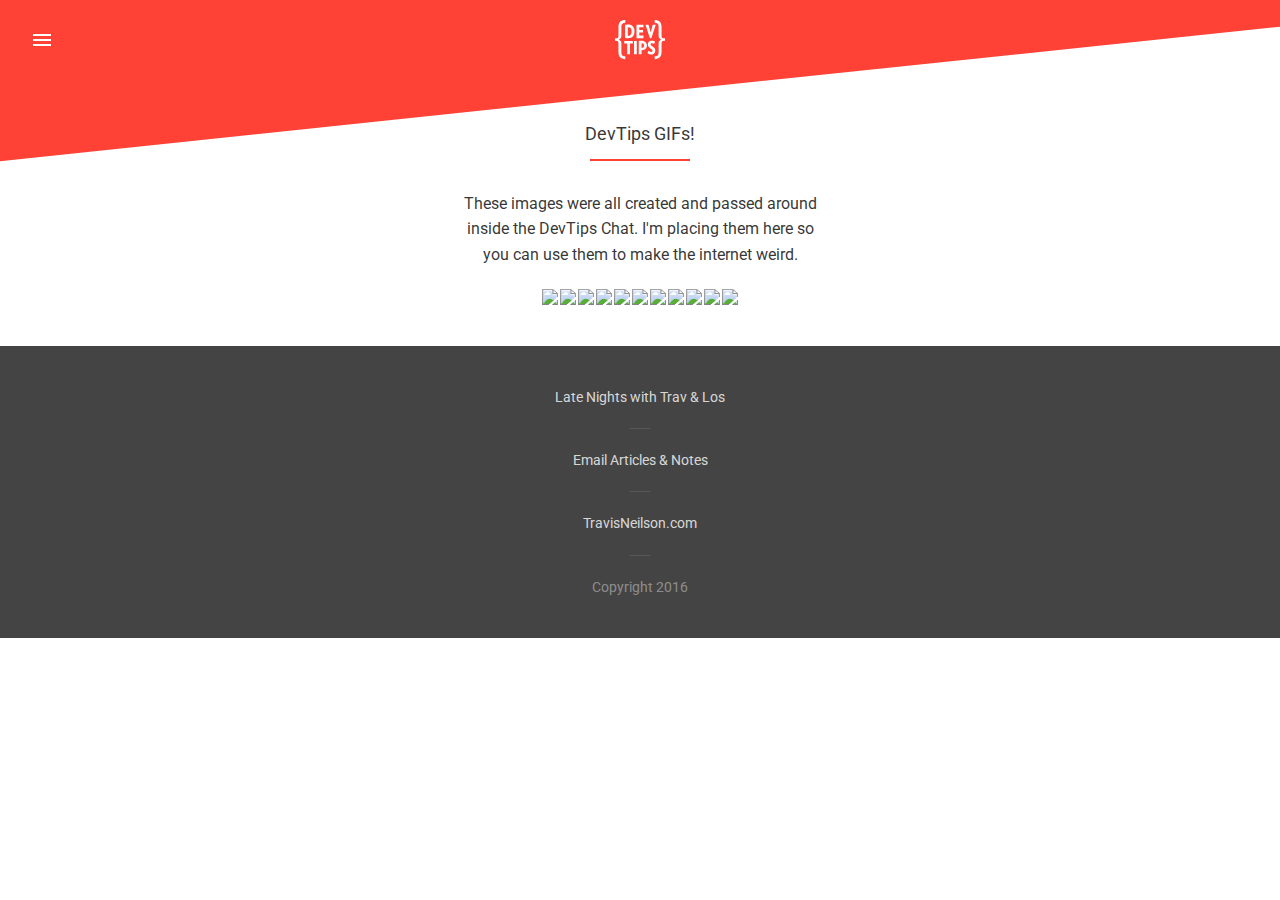
==== gifs/index.html @ 69f0190c "relativisation + compilation" ====
<!DOCTYPE html><html lang="en" class="page-gifs"><head><title>DevTips Show</title><meta charset="utf-8"><meta name="viewport" content="width=device-width, initial-scale=1"><link rel="shortcut icon" href="../assets/img/favicons/favicon.ico"><link rel="stylesheet" href="../assets/css/main.css"></head><body><div class="top-rect"></div><header><svg class="devtips-logo-svg" width="50px" height="40px" viewBox="0 0 50 40" version="1.1" xmlns="http://www.w3.org/2000/svg" xmlns:xlink="http://www.w3.org/1999/xlink">
  <g id="Page-1" stroke="none" stroke-width="1" fill="none" fill-rule="evenodd">
      <path d="M16.567667,11.3620203 C16.567667,10.0424134 16.2988952,9.01032984 15.7613517,8.26501947 C15.2235581,7.51995912 14.4602463,7.14717892 13.4706661,7.14717892 C13.3359052,7.14717892 13.2201458,7.15017916 13.1223879,7.15642967 C13.02463,7.16268018 12.9086206,7.17193093 12.7743597,7.1839319 L12.7743597,15.7051221 C12.9086206,15.7296241 13.0276302,15.7448753 13.1316387,15.7508758 C13.2353971,15.7571263 13.3791587,15.7598766 13.5621735,15.7598766 C14.0629641,15.7598766 14.4997495,15.6563682 14.8725297,15.4483513 C15.2450598,15.2408345 15.5565851,14.9445605 15.8071054,14.5597793 C16.0573756,14.1749982 16.246891,13.7139608 16.3751514,13.1761673 C16.5034118,12.6386237 16.567667,12.0340748 16.567667,11.3620203 L16.567667,11.3620203 Z M19.481403,11.3435188 C19.481403,12.3943539 19.3466421,13.3474311 19.0781203,14.2025004 C18.8093486,15.0578197 18.4028156,15.7873788 17.8595216,16.3921778 C17.3159776,16.9969768 16.6346724,17.4612644 15.8163561,17.7850406 C14.9975398,18.1088168 14.0387121,18.2705799 12.9391231,18.2705799 C12.3895786,18.2705799 11.8947885,18.2523284 11.4547528,18.2155755 C11.0149672,18.1788225 10.5264276,18.1303186 9.9888841,18.0690636 L9.9888841,4.81999042 C10.4896747,4.75873546 10.962963,4.70998151 11.4089991,4.67322853 C11.8550353,4.63647555 12.3465751,4.61822408 12.8843686,4.61822408 C13.9837077,4.61822408 14.9457856,4.77423671 15.7706024,5.08576195 C16.5951692,5.39703716 17.2822249,5.84332331 17.8320194,6.42337029 C18.3818139,7.0036673 18.7940973,7.70922445 19.0688696,8.54004174 C19.3438919,9.37085904 19.481403,10.3054347 19.481403,11.3435188 Z M21.5097173,18.160546 L21.5097173,4.72795796 L28.4732813,4.72795796 L28.4732813,7.29366579 L24.2951929,7.29366579 L24.2951929,10.0608899 L27.9967427,10.0608899 L27.9967427,12.5163388 L24.2951929,12.5163388 L24.2951929,15.5950882 L28.4732813,15.5950882 L28.4732813,18.160546 L21.5097173,18.160546 Z M36.3275675,18.2704299 L34.9167033,18.2704299 L30.518597,4.7098315 L33.5238404,4.7098315 L35.6495126,12.5897198 L37.7751848,4.7098315 L40.7439253,4.7098315 L36.3275675,18.2704299 Z M14.9548613,23.481427 L14.9548613,34.3300557 L12.1696357,34.3300557 L12.1696357,23.481427 L9.25589973,23.481427 L9.25589973,20.8974677 L17.8503459,20.8974677 L17.8503459,23.481427 L14.9548613,23.481427 Z M18.9862129,34.3302808 L21.7714385,34.3302808 L21.7714385,20.8976927 L18.9862129,20.8976927 L18.9862129,34.3302808 Z M31.8653311,25.4605123 C31.8653311,26.0835628 31.7673232,26.679111 31.5720573,27.247407 C31.3765415,27.8154531 31.0832677,28.3132434 30.6924861,28.740778 C30.3014544,29.1685627 29.8156651,29.5105904 29.2356181,29.7668611 C28.6553211,30.0233819 27.9805164,30.1518923 27.2107041,30.1518923 L26.8624259,30.1518923 C26.7646679,30.1518923 26.6609095,30.1458918 26.5511506,30.1336408 L26.5511506,34.3299807 L23.765425,34.3299807 L23.765425,20.9891501 C24.2297126,20.9281452 24.7000007,20.8791412 25.1767893,20.8428883 C25.6530779,20.8058853 26.147868,20.7878838 26.6609095,20.7878838 C27.5407308,20.7878838 28.3070429,20.9066434 28.9608458,21.1451628 C29.6141487,21.3834321 30.1546925,21.7132088 30.5824772,22.1347429 C31.0100118,22.556027 31.3307878,23.0510671 31.5445551,23.6188631 C31.7583224,24.1871592 31.8653311,24.8012089 31.8653311,25.4605123 Z M29.061604,25.5155168 C29.061604,24.8194604 28.8965906,24.2876673 28.5668139,23.9211376 C28.2370372,23.5546079 27.7787501,23.3715931 27.1924526,23.3715931 C27.0824437,23.3715931 26.9816855,23.3745933 26.8899281,23.3805938 C26.7984207,23.3870944 26.6851615,23.3960951 26.5511506,23.4080961 L26.5511506,27.6964434 C26.6609095,27.7084444 26.7554172,27.7179452 26.8349236,27.7236956 C26.9144301,27.7299461 27.0029372,27.7329464 27.1006952,27.7329464 C27.7114946,27.7329464 28.1910335,27.5466813 28.5393117,27.1741511 C28.8873399,26.8016209 29.061604,26.2488262 29.061604,25.5155168 Z M40.3042146,30.6099294 C40.3042146,31.135472 40.221958,31.6335123 40.0566946,32.1035504 C39.8919312,32.5738385 39.641411,32.9896222 39.3056338,33.3496513 C38.9693565,33.7101805 38.5510726,33.9974538 38.0502821,34.2109711 C37.5492415,34.4247384 36.9689445,34.5319971 36.3093911,34.5319971 C35.6860906,34.5319971 35.0292874,34.4214881 34.3392315,34.2017203 C33.6491756,33.9817025 33.0291254,33.6826783 32.4793308,33.3038976 L33.3038976,30.7749428 C33.7556842,31.1169705 34.2322228,31.395243 34.7332634,31.6087603 C35.234054,31.8227776 35.7348445,31.9292863 36.2361351,31.9292863 C36.6756707,31.9292863 36.9934465,31.8227776 37.1889623,31.6087603 C37.3842281,31.395243 37.4822361,31.123221 37.4822361,30.7931942 C37.4822361,30.6224304 37.4547338,30.4576671 37.3997294,30.2984042 C37.3447249,30.1398913 37.2439668,29.9688775 37.0972049,29.7853626 C36.950693,29.6023478 36.7459264,29.3975812 36.4834052,29.1715629 C36.2206339,28.9457946 35.8816064,28.6860236 35.4663228,28.3927498 C34.5377476,27.7451974 33.8659431,27.1071457 33.4506595,26.4778447 C33.0351258,25.8485437 32.827609,25.1612381 32.827609,24.4164277 C32.827609,23.9393891 32.9161162,23.4788518 33.0933806,23.0325656 C33.2701449,22.5867795 33.5299159,22.1894973 33.8721936,21.8414692 C34.2139713,21.4931909 34.6325052,21.2156685 35.1272953,21.0076516 C35.6220854,20.8003848 36.1871312,20.6963764 36.8224326,20.6963764 C37.469735,20.6963764 38.0562826,20.7786331 38.5818251,20.9433964 C39.1066176,21.1084098 39.5896568,21.3316779 40.0294424,21.6124506 L39.2048756,24.123154 C38.8258449,23.8541322 38.444064,23.6371146 38.0592828,23.4723513 C37.6745016,23.3073379 37.2927207,23.2248312 36.91419,23.2248312 C36.4864054,23.2248312 36.1656294,23.3255894 35.9518621,23.5271057 C35.7380948,23.7291221 35.6313361,23.9826426 35.6313361,24.2876673 C35.6313361,24.4709321 35.6648389,24.6391958 35.7320943,24.7917081 C35.7990997,24.9447205 35.9091086,25.0972329 36.061871,25.2499952 C36.2143834,25.4030076 36.4128994,25.5737715 36.6574193,25.7630368 C36.901689,25.9523021 37.2072138,26.1815707 37.5737435,26.4500925 C38.086785,26.8166221 38.5175699,27.1651504 38.8658481,27.4946771 C39.2138763,27.8244538 39.4948991,28.1547305 39.7086664,28.4842572 C39.9224337,28.8140339 40.0751961,29.1533114 40.1669535,29.5013396 C40.2584609,29.8496178 40.3042146,30.2191478 40.3042146,30.6099294 Z M49.0649243,20.8554643 C48.061843,20.8554643 47.3910387,21.0792324 47.0525113,21.5265186 C46.7132338,21.9738049 46.5444701,22.6311081 46.5444701,23.4979283 L46.5444701,32.1166264 C46.5444701,36.8052562 44.2537846,39.1499461 39.6736636,39.1499461 L39.6736636,36.3447189 C40.9475167,36.3447189 41.9230958,36.0461947 42.6009007,35.4503965 C43.2779555,34.8538482 43.617233,33.7837615 43.617233,32.2386363 L43.617233,24.1892343 C43.617233,23.5386816 43.6509857,22.9838867 43.7189912,22.5223493 C43.7862467,22.061812 43.9222577,21.6552791 44.1255242,21.3027505 C44.3287906,20.950722 44.6133137,20.6459473 44.9790933,20.3879264 C45.345123,20.1311556 45.8126608,19.8663842 46.3817069,19.5953622 C45.8126608,19.3245903 45.345123,19.0535683 44.9790933,18.7820463 C44.6133137,18.5115244 44.3287906,18.2067497 44.1255242,17.8674723 C43.9222577,17.5286948 43.7862467,17.1294125 43.7189912,16.6681251 C43.6509857,16.2075878 43.617233,15.6517928 43.617233,15.0012401 L43.617233,6.9110848 C43.617233,5.36620966 43.2779555,4.30287353 42.6009007,3.71957629 C41.9230958,3.13727912 40.9475167,2.84575551 39.6736636,2.84575551 L39.6736636,2.50020252e-05 C44.2537846,2.50020252e-05 46.5444701,2.35771597 46.5444701,7.07359796 L46.5444701,15.6517928 C46.5444701,16.5461152 46.7132338,17.2106691 47.0525113,17.6439542 C47.3910387,18.0777393 48.061843,18.2942568 49.0649243,18.2942568 L50,18.2942568 L50,20.8554643 L49.0649243,20.8554643 Z M10.3260864,39.1499211 C5.74546538,39.1499211 3.4555299,36.8052312 3.4555299,32.1166014 L3.4555299,23.4981534 C3.4555299,22.6308331 3.28601617,21.9735299 2.94748875,21.5264936 C2.60821127,21.0789574 1.93740693,20.8554393 0.934825721,20.8554393 L0,20.8554393 L0,18.2944819 L0.934825721,18.2944819 C1.93740693,18.2944819 2.60821127,18.0777143 2.94748875,17.6439292 C3.28601617,17.2106441 3.4555299,16.5460902 3.4555299,15.6517678 L3.4555299,7.07382298 C3.4555299,2.35769097 5.74546538,0 10.3260864,0 L10.3260864,2.8457305 C9.05173319,2.8457305 8.07615417,3.13725412 7.39909933,3.7198013 C6.72129442,4.30284853 6.38251698,5.36618466 6.38251698,6.9110598 L6.38251698,15.0014651 C6.38251698,15.6517678 6.34826421,16.2075628 6.28100876,16.6681001 C6.21300325,17.1293875 6.0777423,17.5289198 5.87447583,17.8674473 C5.67120937,18.2067247 5.38668632,18.5114994 5.02065667,18.7820213 C4.65487705,19.0535433 4.18733917,19.3248153 3.61804306,19.5953372 C4.18733917,19.8666092 4.65487705,20.1308806 5.02065667,20.3881514 C5.38668632,20.6459223 5.67120937,20.950697 5.87447583,21.3027255 C6.0777423,21.6552541 6.21300325,22.061787 6.28100876,22.5223243 C6.34826421,22.9836117 6.38251698,23.5389067 6.38251698,24.1892093 L6.38251698,32.2386113 C6.38251698,33.7837365 6.72129442,34.8538232 7.39909933,35.4503715 C8.07615417,36.0461697 9.05173319,36.3446939 10.3260864,36.3446939 L10.3260864,39.1499211 Z" id="Combined-Shape" fill="#000000"></path>
  </g>
</svg>
<svg class="menu-svg" fill="#000000" height="24" viewBox="0 0 24 24" width="24" xmlns="http://www.w3.org/2000/svg">
    <path d="M0 0h24v24H0z" fill="none"/>
    <path d="M3 18h18v-2H3v2zm0-5h18v-2H3v2zm0-7v2h18V6H3z"/>
</svg>
</header><section class="gif-hero"><div class="text-center"><div class="constrainer"><div class="section-head">DevTips GIFs!</div><hr style="border-top-color: #FF4136;" class="section-title-rule"><p class="lead">These images were all created and passed around inside the DevTips Chat. I'm placing them here so you can use them to make the internet weird.</p></div><div class="gif-cluster"><a href="blow.gif" target="_blank"><img src="blow.gif" class="gif"></a><a href="pinch.gif" target="_blank"><img src="pinch.gif" class="gif"></a><a href="suprise.gif" target="_blank"><img src="suprise.gif" class="gif"></a><a href="https://j.gifs.com/W6p2Vn.gif" target="_blank"><img src="https://j.gifs.com/W6p2Vn.gif" class="gif"></a><a href="magical.gif" target="_blank"><img src="magical.gif" class="gif"></a><a href="https://j.gifs.com/PNgRL2.gif" target="_blank"><img src="https://j.gifs.com/PNgRL2.gif" class="gif"></a><a href="sad.gif" target="_blank"><img src="sad.gif" class="gif"></a><a href="waiting.gif" target="_blank"><img src="waiting.gif" class="gif"></a><a href="https://j.gifs.com/yP7RER.gif" target="_blank"><img src="https://j.gifs.com/yP7RER.gif" class="gif"></a><a href="thelook.gif" target="_blank"><img src="thelook.gif" class="gif"></a><a href="bobbing.gif" target="_blank"><img src="bobbing.gif" class="gif"></a></div></div></section><footer class="white tint-reversed"><div class="constrainer"><ul class="link-list text-center"><li><a href="http://travandlos.com">Late Nights with Trav & Los</a></li><li><a href="http://travisneilson.com/notes">Email Articles & Notes</a></li><li><a href="http://travisneilson.com">TravisNeilson.com</a></li><li style="color: hsla(0,0%,100%,0.4)">Copyright 2016</li></ul></div></footer><div class="menu-overlay"><div class="menu-plate"><div class="menu-close"><svg fill="#000000" height="24" viewBox="0 0 24 24" width="24" xmlns="http://www.w3.org/2000/svg">
    <path d="M19 6.41L17.59 5 12 10.59 6.41 5 5 6.41 10.59 12 5 17.59 6.41 19 12 13.41 17.59 19 19 17.59 13.41 12z"/>
    <path d="M0 0h24v24H0z" fill="none"/>
</svg></div><ul class="menu"><li><a href="/"><svg fill="#000000" height="24" viewBox="0 0 24 24" width="24" xmlns="http://www.w3.org/2000/svg">
    <path d="M10 20v-6h4v6h5v-8h3L12 3 2 12h3v8z"/>
    <path d="M0 0h24v24H0z" fill="none"/>
</svg>Home</a></li><li><a href="/jquerycourse"><?xml version="1.0" encoding="UTF-8" standalone="no"?>
<svg width="30px" height="29px" viewBox="0 0 30 29" version="1.1" xmlns="http://www.w3.org/2000/svg" xmlns:xlink="http://www.w3.org/1999/xlink">
    <!-- Generator: Sketch 3.6.1 (26313) - http://www.bohemiancoding.com/sketch -->
    <title>jquery icon</title>
    <desc>Created with Sketch.</desc>
    <defs></defs>
    <g id="Page-1" stroke="none" stroke-width="1" fill="none" fill-rule="evenodd">
        <path d="M1.91175916,6.79566956 C-0.753545368,10.6265452 -0.421749329,15.6105208 1.6143131,19.680906 C1.66272027,19.7784942 1.71346179,19.8745156 1.76342625,19.9705433 C1.79544188,20.0314376 1.82549091,20.0938923 1.85867052,20.1540064 C1.87741559,20.1899009 1.89848221,20.2250471 1.91800432,20.2594002 C1.95273802,20.3241958 1.98826476,20.3858735 2.02417522,20.4491085 C2.08741344,20.5607475 2.15221216,20.6716063 2.21856817,20.7824715 C2.25526208,20.8433626 2.29156586,20.9042568 2.32943013,20.9651511 C2.40281474,21.0838155 2.47815316,21.2009195 2.55504888,21.3180202 C2.58706451,21.3679847 2.61828391,21.4179491 2.65107339,21.4663499 C2.75725068,21.6248324 2.86576551,21.7825314 2.97778504,21.9378866 C2.98056707,21.9418837 2.98362089,21.9464884 2.98713839,21.9503577 C3.00472588,21.9753319 3.02423201,21.9995419 3.04217765,22.0245257 C3.1389856,22.1580212 3.23891454,22.2899594 3.34001384,22.4203403 C3.37710746,22.4679608 3.41456882,22.5155845 3.45204297,22.5632051 C3.54221564,22.6764078 3.63394561,22.7888302 3.72723926,22.9012367 C3.76197296,22.9433955 3.79710957,22.9855479 3.83223979,23.0269265 C3.95754268,23.1744791 4.0851831,23.3212484 4.21555119,23.464887 C4.21794948,23.4671254 4.22102889,23.4703551 4.22334405,23.4726895 C4.22882175,23.478925 4.23349683,23.4828263 4.2381719,23.4890618 C4.3654254,23.6280254 4.49579989,23.7638648 4.62775085,23.8997138 C4.6687329,23.9418726 4.7105048,23.9840314 4.75266042,24.02541 C4.85493009,24.1284599 4.95876025,24.2299525 5.06376717,24.3306585 C5.10631291,24.3712536 5.14847173,24.4126322 5.19102067,24.4516669 C5.33115141,24.583605 5.47284904,24.7131993 5.61727753,24.8396789 C5.61967583,24.8419173 5.62155289,24.8436761 5.62391281,24.845147 C5.64849693,24.8670195 5.67387728,24.8873058 5.69808087,24.9083821 C5.82533437,25.0184606 5.95492861,25.1277588 6.0852935,25.2355094 C6.13837894,25.2784485 6.19225103,25.3206073 6.2457266,25.3635432 C6.35229082,25.4486378 6.4600254,25.5329555 6.56853703,25.6157094 C6.62592022,25.6594287 6.68330021,25.7031448 6.74107353,25.7468674 C6.86090831,25.835083 6.98152653,25.9217414 7.10331192,26.0068393 C7.14780827,26.0388549 7.19075053,26.0700743 7.23524689,26.1005198 C7.24771802,26.1091217 7.25906995,26.1176916 7.27154108,26.1262935 C7.38708771,26.2059233 7.5053588,26.2824289 7.62325895,26.3589409 C7.67400366,26.392517 7.72435825,26.4276376 7.77549628,26.4604271 C7.95661548,26.5751903 8.14048472,26.688393 8.32627259,26.7976912 C8.37662398,26.8265987 8.42776202,26.8546811 8.47850353,26.8835694 C8.61512637,26.9624189 8.75252945,27.0397079 8.89187356,27.1154365 C8.96721198,27.1560316 9.04450101,27.194286 9.12061968,27.2333206 C9.21898493,27.2848456 9.31657313,27.3371508 9.41650206,27.3871153 C9.43912597,27.3980835 9.4625653,27.4089877 9.48481188,27.419892 C9.52502009,27.4393981 9.56561522,27.4581464 9.60582022,27.4784455 C9.76078522,27.5526136 9.91692698,27.6252179 10.0746388,27.6954816 C10.1082149,27.710319 10.1406079,27.7251565 10.1737875,27.7399811 C10.3545166,27.8188275 10.5367933,27.894556 10.7206626,27.9671636 C10.764772,27.9851028 10.8092716,28.002297 10.8537711,28.0194656 C11.0239605,28.0850477 11.1965034,28.1498464 11.3698201,28.2107375 C11.3916862,28.21854 11.4127624,28.225575 11.4346188,28.2333455 C11.6247205,28.2997079 11.8167791,28.3613792 12.0099857,28.4214933 C12.0560457,28.4347638 12.1024959,28.4496013 12.148946,28.4628718 C12.3456829,28.5222056 12.5400919,28.5932463 12.7430515,28.6307205 C25.6330846,30.9814007 29.3773019,20.8845493 29.3773019,20.8845493 C26.2326582,24.9814757 20.6507079,26.0619873 15.361989,24.8590028 C15.1617411,24.813723 14.9673577,24.7512682 14.7717848,24.6934949 C14.7222072,24.6786574 14.6734163,24.663852 14.6246222,24.6489953 C14.4337436,24.590445 14.2444126,24.5287704 14.0562904,24.4639717 C14.0305103,24.4546343 14.0043721,24.445233 13.9782179,24.4358637 C13.8095891,24.3765299 13.6429044,24.3140751 13.4770064,24.2500598 C13.4301629,24.2313212 13.3833194,24.2133659 13.3364823,24.1946304 C13.1545797,24.1228063 12.9738602,24.047858 12.7954591,23.9697919 C12.7587652,23.9541551 12.7236349,23.9377731 12.6873312,23.922165 C12.5339235,23.8526848 12.3820794,23.7824244 12.2310157,23.7098168 C12.1872996,23.6887438 12.1435771,23.6684415 12.0990775,23.6465818 C11.9804419,23.588703 11.8630853,23.5269869 11.7460486,23.4668696 C11.6677043,23.4256189 11.5880809,23.3866067 11.5103762,23.3434374 C11.3674378,23.2670117 11.2270577,23.1873884 11.087317,23.1061661 C11.0399907,23.079625 10.9920248,23.0540432 10.9443787,23.0265428 C10.7585908,22.9171805 10.5750413,22.803981 10.3934105,22.6891827 C10.3432062,22.6572054 10.294281,22.6229897 10.2447163,22.5900532 C10.11297,22.5049937 9.9818632,22.4183353 9.85267507,22.3294385 C9.80982554,22.3003392 9.76857488,22.2693213 9.7263649,22.2405417 C9.60165359,22.1522845 9.47822137,22.0630679 9.35574847,21.9725723 C9.30010804,21.9313216 9.24542692,21.8897512 9.19138536,21.8485005 C9.07914518,21.7624817 8.96754454,21.6758233 8.85690323,21.5869266 C8.80693876,21.5471149 8.75697429,21.5072968 8.70779007,21.4674787 C8.56726601,21.3519385 8.42830243,21.2356116 8.29128627,21.1161765 C8.27685813,21.1037054 8.26122765,21.0912023 8.24561635,21.0779221 C8.09728664,20.9475477 7.95168459,20.8140458 7.80765581,20.6797733 C7.76588712,20.6399616 7.72528879,20.6009206 7.68430354,20.5611057 C7.57773932,20.4596163 7.47273879,20.3573466 7.36968248,20.252733 C7.32830711,20.2113544 7.28692854,20.1707593 7.24633341,20.1293807 C7.11517868,19.995105 6.98636149,19.8592592 6.86027196,19.7210951 C6.85403639,19.7140601 6.84740111,19.7078245 6.84116555,19.7007895 C6.70766369,19.5547973 6.57728921,19.4056874 6.44963599,19.2550265 C6.41490229,19.2136511 6.38132617,19.1738363 6.346973,19.1332411 C6.25172873,19.0184779 6.15726471,18.9021543 6.06514143,18.7850408 C6.03060599,18.7428308 5.99607055,18.6996615 5.96185488,18.6561724 C5.85089379,18.5122747 5.74249088,18.3686968 5.63632639,18.2228805 C2.70007854,14.2177289 1.6452447,8.69365738 3.99205573,4.15704366 L1.91175916,6.79566956 Z M10.081455,3.50239882 C8.15392974,6.27620219 8.25852735,9.98930557 9.76214923,12.9228993 C10.0143155,13.4147415 10.2977044,13.8917463 10.614663,14.3461112 C10.9035167,14.7598649 11.2236059,15.2525066 11.6069173,15.5850701 C11.7458841,15.7380876 11.8910928,15.8871976 12.0394097,16.0339668 C12.0768615,16.0722212 12.1151351,16.1089151 12.1533927,16.1463893 C12.297431,16.2861331 12.4438101,16.4235362 12.5952544,16.5570412 C12.60149,16.5617099 12.6069677,16.5679455 12.6132033,16.5726781 C12.6148021,16.574277 12.616401,16.5749165 12.6174786,16.5766753 C12.7849371,16.7234477 12.9578446,16.8647552 13.1335276,17.0036996 C13.1725783,17.0333425 13.2112068,17.0645971 13.2506315,17.0950426 C13.4266791,17.230105 13.6062506,17.3628202 13.7904716,17.4892902 C13.7959493,17.4932874 13.8006244,17.4970927 13.8061021,17.5009939 C13.8872956,17.5572035 13.9700495,17.6095119 14.0524102,17.6633776 C14.0918221,17.6891513 14.1293123,17.7164663 14.1691271,17.7406667 C14.3006752,17.8249811 14.4337773,17.9069548 14.5692266,17.9858043 C14.5883714,17.997508 14.6070813,18.0076768 14.6258264,18.018581 C14.7425434,18.0857173 14.8608144,18.1520765 14.9794948,18.216095 C15.0208702,18.2395023 15.0630258,18.2598143 15.1051847,18.2816739 C15.1871584,18.3246098 15.2691321,18.3683323 15.3526631,18.4097077 C15.3651342,18.4159432 15.3780434,18.4214114 15.3901148,18.4269114 C15.5599173,18.5104424 15.7312802,18.5908588 15.9061638,18.6673644 C15.9436156,18.6837688 15.9822825,18.6985742 16.0201436,18.7142047 C16.1598874,18.7735385 16.3011949,18.8313118 16.4432667,18.885961 C16.5033807,18.9086009 16.5642718,18.9304605 16.6243859,18.952317 C16.753203,18.9999375 16.8824072,19.04366 17.0127816,19.0873761 C17.0717221,19.1061148 17.1294986,19.1256305 17.1884391,19.143589 C17.3738497,19.2013591 17.5569131,19.2739635 17.7501517,19.3059727 C27.7024339,20.9547841 30,13.2923294 30,13.2923294 C27.9288329,16.2753599 23.9179254,17.6984759 19.6377692,16.5875859 C19.4476676,16.5376214 19.2603097,16.4829723 19.0741061,16.4244155 C19.0171162,16.4072438 18.9612935,16.3885211 18.9046938,16.3697728 C18.7723687,16.3268305 18.6408206,16.2815507 18.5104462,16.233927 C18.4507254,16.2120546 18.3910047,16.1902109 18.3324479,16.167571 C18.1895799,16.1129219 18.0482724,16.055932 17.9081417,15.9965982 C17.8698905,15.9801939 17.8312396,15.9653884 17.7937654,15.9481942 C17.6181112,15.8716854 17.4451813,15.7912754 17.2746146,15.7069578 C17.1867859,15.6640219 17.1005176,15.6187421 17.0142526,15.5742426 C16.9642881,15.5485009 16.9139335,15.5227176 16.8639659,15.4969535 C16.7531071,15.4368395 16.6430318,15.3743847 16.5345042,15.3111497 C16.5087625,15.2963122 16.4818089,15.2822422 16.4556547,15.2666469 C16.3209824,15.1877974 16.188264,15.1066071 16.0567064,15.0230729 C16.0161112,14.9972993 15.9770766,14.969204 15.9364783,14.9426597 C15.8498199,14.8864501 15.7631647,14.8294602 15.67807,14.7716869 C15.4946037,14.6452137 15.3162154,14.5124952 15.1401806,14.3782067 C15.0995854,14.3461879 15.0589903,14.3149717 15.0191754,14.2829625 C13.1456278,12.8036945 11.6606039,10.7824119 10.954546,8.49028202 C10.2145923,6.11309259 10.3741588,3.44459033 11.6561271,1.27909036 L10.081455,3.50239882 Z M17.2758653,1.17249416 C16.1395534,2.84474492 16.0279208,4.921508 16.8164161,6.76851448 C17.6478568,8.72884836 19.351733,10.2668266 21.3402389,10.9959081 C21.4222126,11.0263824 21.5041863,11.0536782 21.5873304,11.081783 C21.6236246,11.0927193 21.6595414,11.1052224 21.6962385,11.116117 C21.8133424,11.1528109 21.9296661,11.19575 22.0506744,11.2183899 C27.5459664,12.2801308 29.0364264,8.39850728 29.4332642,7.82720158 C28.1275688,9.70711265 25.9333532,10.1583438 23.2411878,9.50492044 C23.028539,9.45311728 22.7947853,9.37637186 22.589811,9.30378348 C22.326958,9.21009012 22.0679422,9.10328607 21.8162811,8.98241203 C21.3382211,8.75281531 20.8825452,8.47397361 20.4601256,8.15484057 C18.0509589,6.32702045 16.5544232,2.83990037 18.1264252,0 L17.2758653,1.17249416 Z" id="jquery-icon" fill="#0868AC"></path>
    </g>
</svg>jQuery Course</a></li><li><hr></li><li><a href="https://www.youtube.com/user/DevTipsForDesigners"><svg id="svg11927" xmlns="http://www.w3.org/2000/svg" viewBox="0 0 24 16.82"><defs><style>.youtube-svg{fill:#cc181e;}</style></defs><title>ic_youtube</title><path id="path11905" class="youtube-svg" d="M2.9,20.28c-2.29-.48-2.88-2.1-2.9-8,0-4.17.16-5.59,0.85-7C1.39,4.27,2,3.93,3.9,3.74s11.46-.2,15.29,0c5.35,0.34,4.74,2.84,4.8,7.8C24,16.67,23.91,17.79,23,19.1s-0.53,1.26-10.47,1.31c-5,0-9.23,0-9.68-.12h0Zm13-8.32c-2.24-1.49-4.64-3.07-5.85-3.81,0.05,2.08,0,5.88,0,7.75,1.78-1.1,4.48-2.94,5.81-3.93h0Z" transform="translate(0 -3.59)"/></svg>
YouTube Videos</a></li><li><a href="https://www.patreon.com/DevTips"><svg id="svg3168" xmlns="http://www.w3.org/2000/svg" viewBox="0 0 24 24"><defs><style>.patreon-svg{fill:#ff5900;}</style></defs><title>ic_patreon</title><path class="patreon-svg" d="M12,0A12,12,0,0,0,0,12V24H2.79V12a9.21,9.21,0,1,1,9.64,9.2A7.86,7.86,0,0,1,9,20.58v-4A5.51,5.51,0,1,0,6.47,12V24H12A12,12,0,0,0,12,0Zm0,21.21h0Z"/></svg>
Patreon Community</a></li></ul></div></div><script src="../assets/js/jquery-2.2.2.min.js"></script><script src="../assets/js/functions.js" type="text/javascript"></script></body></html>
---- assets/css/main.css ----
@import url(https://fonts.googleapis.com/css?family=Roboto:300,400,500,700,400italic);/*! normalize.css v4.0.0 | MIT License | github.com/necolas/normalize.css */html{font-family:sans-serif;-ms-text-size-adjust:100%;-webkit-text-size-adjust:100%}body{margin:0}article,aside,details,figcaption,figure,footer,header,main,menu,nav,section,summary{display:block}audio,canvas,progress,video{display:inline-block}audio:not([controls]){display:none;height:0}progress{vertical-align:baseline}template,[hidden]{display:none}a{background-color:transparent}a:active,a:hover{outline-width:0}abbr[title]{border-bottom:none;text-decoration:underline;text-decoration:underline dotted}b,strong{font-weight:inherit}b,strong{font-weight:bolder}dfn{font-style:italic}h1{font-size:2em;margin:0.67em 0}mark{background-color:#ff0;color:#000}small{font-size:80%}sub,sup{font-size:75%;line-height:0;position:relative;vertical-align:baseline}sub{bottom:-0.25em}sup{top:-0.5em}img{border-style:none}svg:not(:root){overflow:hidden}code,kbd,pre,samp{font-family:monospace, monospace;font-size:1em}figure{margin:1em 40px}hr{-webkit-box-sizing:content-box;-moz-box-sizing:content-box;box-sizing:content-box;height:0;overflow:visible}button,input,select,textarea{font:inherit}optgroup{font-weight:bold}button,input,select{overflow:visible}button,input,select,textarea{margin:0}button,select{text-transform:none}button,[type="button"],[type="reset"],[type="submit"]{cursor:pointer}[disabled]{cursor:default}button,html [type="button"],[type="reset"],[type="submit"]{-webkit-appearance:button}button::-moz-focus-inner,input::-moz-focus-inner{border:0;padding:0}button:-moz-focusring,input:-moz-focusring{outline:1px dotted ButtonText}fieldset{border:1px solid #c0c0c0;margin:0 2px;padding:0.35em 0.625em 0.75em}legend{-webkit-box-sizing:border-box;-moz-box-sizing:border-box;box-sizing:border-box;color:inherit;display:table;max-width:100%;padding:0;white-space:normal}textarea{overflow:auto}[type="checkbox"],[type="radio"]{-webkit-box-sizing:border-box;-moz-box-sizing:border-box;box-sizing:border-box;padding:0}[type="number"]::-webkit-inner-spin-button,[type="number"]::-webkit-outer-spin-button{height:auto}[type="search"]{-webkit-appearance:textfield}[type="search"]::-webkit-search-cancel-button,[type="search"]::-webkit-search-decoration{-webkit-appearance:none}body{background-color:#fff;font-size:14px;line-height:1.6;font-family:"Roboto",sans-serif;color:rgba(0,0,0,0.7);margin:0;padding:0;-webkit-font-smoothing:antialiased;-webkit-text-size-adjust:100%}a{color:inherit;text-decoration:none;outline:0;border-bottom:2px solid rgba(0,0,0,0.15)}a:hover,a:focus{color:inherit;border-bottom-color:rgba(0,0,0,0.3)}a.white,a.white-hard{border-bottom-color:rgba(255,255,255,0.3)}.gigantic,.huge,.large,.bigger,.big,h1,h2,h3,h4,h5,h6{color:#222;font-weight:bold;margin:0;margin-bottom:20px}.gigantic{font-size:110px;line-height:1.09;letter-spacing:-2px}.huge,h1{font-size:68px;line-height:1.05;letter-spacing:-1px}.large,h2{font-size:42px;line-height:1.14}.bigger,h3{font-size:26px;line-height:1.38}.big,h4{font-size:22px;line-height:1.38}.small,small{font-size:10px;line-height:1.2}p{margin:0 0 20px 0}em{font-style:italic}strong{font-weight:bold;color:rgba(0,0,0,0.9)}hr{border:solid #ddd;border-width:1px 0 0;clear:both;margin:10px 0 30px;height:0}hr.section-title-rule{border-top:2px solid #f5e830;width:100px;margin:10px auto 30px}.tint-reversed hr.section-title-rule{border-top-color:rgba(255,255,255,0.2)}.section-head{font-size:18px;color:rgba(0,0,0,0.8);text-align:center}.lead{font-size:16px;font-weight:400;color:rgba(0,0,0,0.8)}.bold{font-weight:600}.regular{font-size:14px;font-weight:400;color:rgba(0,0,0,0.8)}.muted{font-size:13px;font-style:italic}.muted-extra{font-size:12px;font-weight:400;color:rgba(0,0,0,0.5)}.blue{color:#0067af}.black{color:#000}.white{color:rgba(255,255,255,0.8)}.white-hard{color:#fff}.text-center{text-align:center}.button,button,input[type="submit"],input[type="reset"],input[type="button"]{display:inline-block;padding:5px 20px;color:#555;text-align:center;text-decoration:none;white-space:nowrap;background-color:transparent;border-radius:4px;border:1px solid #bbb;cursor:pointer;-webkit-box-sizing:border-box;-moz-box-sizing:border-box;box-sizing:border-box}.button:hover,.button:active,.button:focus,button:hover,button:active,button:focus,input[type="submit"]:hover,input[type="submit"]:active,input[type="submit"]:focus,input[type="reset"]:hover,input[type="reset"]:active,input[type="reset"]:focus,input[type="button"]:hover,input[type="button"]:active,input[type="button"]:focus{color:inherit;border-color:#888;outline:0}form{margin-bottom:20px}input[type="text"]{padding:5px 10px;border:1px solid rgba(0,0,0,0.5);border-radius:3px;width:100%;margin-bottom:10px;-webkit-box-sizing:border-box;-moz-box-sizing:border-box;box-sizing:border-box}input,textarea{font-size:16px;-webkit-appearance:none}input:focus,textarea:focus{outline:none}input.needsfilled{border-color:#ff851b !important;color:#ff851b !important}.flex-video{height:0;margin-bottom:0.88889rem;overflow:hidden;padding-bottom:56%;position:relative}.flex-video iframe,.flex-video object,.flex-video embed,.flex-video video{height:100%;position:absolute;top:0;width:100%;left:0}body{position:relative}.top-rect{width:100%;padding-top:400px;position:absolute;top:0;left:0;z-index:-1;background-color:#f9ec31;overflow:hidden}.top-rect:after{content:"";display:block;background:#fff;height:400px;width:8000px;position:absolute;z-index:1;bottom:-50%;left:50%;margin-left:-4000px;-webkit-transform:rotate(-6deg);-ms-transform:rotate(-6deg);transform:rotate(-6deg)}header{height:80px;position:relative}header .devtips-logo-svg{position:absolute;left:50%;top:50%;margin-left:-25px;margin-top:-20px}header .menu-svg{position:absolute;top:28px;left:30px;cursor:pointer}footer{padding:40px 0px;background:#444}section{padding:40px 0px}section.tint{background-color:#f5f5f5}section .constrainer{max-width:360px;margin:0 auto;padding:0 30px}.media-object{display:-webkit-box;display:-webkit-flex;display:-ms-flexbox;display:flex}.media-object .media{margin-right:20px;-webkit-flex-shrink:0;-ms-flex-negative:0;flex-shrink:0}.avatar{width:50px;height:50px;border-radius:50%}.link-list{list-style:none;padding:0;margin:0}.link-list li:after{content:"";display:block;height:1px;width:20px;background:rgba(0,0,0,0.1);margin:20px auto}.tint-reversed .link-list li:after{background:rgba(255,255,255,0.1)}.link-list li:last-child:after{display:none}.link-list li a{border:none}.video-cascade{text-align:left;border:none;display:block;position:relative;padding-bottom:50%;margin-bottom:30px;margin-top:30px}.video-cascade a{border:none}.video-cascade img{width:60%;position:absolute;-webkit-box-shadow:0px 2px 10px rgba(0,0,0,0.3);box-shadow:0px 2px 10px rgba(0,0,0,0.3)}.video-cascade img:nth-child(1){top:0px;left:0px}.video-cascade img:nth-child(2){top:50%;left:50%;-webkit-transform:translate(-50%, -50%);-ms-transform:translate(-50%, -50%);transform:translate(-50%, -50%)}.video-cascade img:nth-child(3){right:0px;bottom:0px}.patreon-community .section-title-rule{border-top-color:#e84500}.patreon-community .patreon-icons{display:-webkit-box;display:-webkit-flex;display:-ms-flexbox;display:flex;-webkit-justify-content:space-around;-ms-flex-pack:distribute;justify-content:space-around}.patreon-community .patreon-icons>div{margin:0 5px}.patreon-community .patreon-icons p{text-transform:uppercase;font-size:9px}.menu-overlay{position:fixed;background-color:transparent;top:0;left:0;right:0;bottom:0;pointer-events:none;-webkit-transition:all 350ms ease-in-out;transition:all 350ms ease-in-out}.menu-plate{position:absolute;top:0px;left:-400px;width:300px;height:100%;background:#fff;-webkit-box-shadow:3px 0px 30px rgba(0,0,0,0.4);box-shadow:3px 0px 30px rgba(0,0,0,0.4);-webkit-transition:all 350ms ease-in-out;transition:all 350ms ease-in-out}.menu-close{position:absolute;top:28px;left:30px;cursor:pointer}.menu{margin:0;list-style:none;margin-top:88px;padding-left:30px}.menu li{margin-bottom:30px}.menu svg{vertical-align:middle;margin-right:20px;fill:rgba(0,0,0,0.54);width:24px;height:24px}.menu a{border-bottom:none;text-transform:uppercase;font-weight:500;font-size:16px;display:inline-block;height:24px;line-height:24px}html.menu-open body{overflow:hidden;position:fixed;top:0;left:0;right:0;bottom:0}html.menu-open .menu-overlay{background-color:rgba(0,0,0,0.7);pointer-events:auto}html.menu-open .menu-plate{-webkit-transform:translate3d(400px, 0px, 0px);transform:translate3d(400px, 0px, 0px)}.popular-episodes{padding-top:0}.popular-episodes .arc-svg{margin-top:-1px}.popular-episodes .arc-svg path{fill:#fff}@media (min-width: 830px){.popular-episodes .constrainer{max-width:540px}}
.popular-list:after{visibility:hidden;display:block;font-size:0;content:" ";clear:both;height:0}.popular-list .video-unit{max-width:-webkit-calc(50% - 24px);max-width:calc(50% - 24px);float:left;margin-bottom:20px;border:none;border-radius:3px;padding:5px;background:#fff;-webkit-box-shadow:0px 0px 1px rgba(0,0,0,0.3);box-shadow:0px 0px 1px rgba(0,0,0,0.3);-webkit-transition:all ease-in-out 200ms;transition:all ease-in-out 200ms}.popular-list .video-unit:nth-child(odd){margin-right:20px}.popular-list .video-unit:hover{-webkit-box-shadow:0px 5px 30px rgba(0,0,0,0.3);box-shadow:0px 5px 30px rgba(0,0,0,0.3)}.popular-list .desc{display:-webkit-box;display:-webkit-flex;display:-ms-flexbox;display:flex;-webkit-box-orient:vertical;-webkit-box-direction:normal;-webkit-flex-direction:column;-ms-flex-direction:column;flex-direction:column;-webkit-box-pack:justify;-webkit-justify-content:space-between;-ms-flex-pack:justify;justify-content:space-between;height:75px}.popular-list .title{font-weight:500;line-height:1.3}.popular-list img{max-width:100%;display:block;margin-bottom:5px}@media (min-width: 830px){.popular-list .video-unit{max-width:-webkit-calc(37.1% - 46px);max-width:calc(37.1% - 46px);margin-right:20px}.popular-list .video-unit:nth-child(3n){margin-right:0}}@media(max-width: 370px){.popular-list .video-unit{max-width:220px;margin-right:auto !important;margin:0px auto 20px !important;-webkit-box-sizing:border-box;-moz-box-sizing:border-box;box-sizing:border-box;float:none;display:block}}.page-home .home-hero{padding:20px 20px 40px}.page-home .home-hero .mission{font-size:21px;font-weight:400;margin-bottom:20px;max-width:300px}.page-home .home-hero .section-title-rule{border-top-color:rgba(0,0,0,0.15);margin:0px 0px 30px;display:none}.page-home .home-hero .section-title-rule.bottom{display:block;margin:10px 0px 30px}.page-home .top-rect{padding-top:500px}@media (min-width: 830px){.page-home .home-hero .mission{font-size:28px;line-height:1.38}.page-home .home-hero .section-title-rule{display:block}.page-home .home-hero .flex-container{display:-webkit-box;display:-webkit-flex;display:-ms-flexbox;display:flex;max-width:830px;margin:0 auto}.page-home .home-hero .flex-about-content{max-width:300px;margin-right:30px;-webkit-flex-shrink:0;-ms-flex-negative:0;flex-shrink:0}.page-home .home-hero .flex-about-content .section-head{text-align:left}.page-home .home-hero .flex-about-content .section-title-rule{display:block}.page-home .home-hero .flex-about-content .section-title-rule.bottom{display:none}.page-home .home-hero .flex-video-right{width:100%}}.page-home .jquery-video-course{background-color:#0067af}.page-home .jquery-video-course .section-title-rule{border-top-color:rgba(255,255,255,0.3)}.page-home .jquery-video-course input[type="text"]{background-color:rgba(255,255,255,0.15);border-color:#fff;color:#fff;text-transform:uppercase}.page-home .jquery-video-course input[type="text"]::-webkit-input-placeholder{color:rgba(255,255,255,0.5)}.page-home .jquery-video-course input[type="text"]::-moz-placeholder{color:rgba(255,255,255,0.5)}.page-home .jquery-video-course input[type="text"]:-ms-input-placeholder{color:rgba(255,255,255,0.5)}.page-home .jquery-video-course input[type="text"]::placeholder{color:rgba(255,255,255,0.5)}.page-home .jquery-video-course input[type="submit"]{background:#fff;color:#0067af;border-color:#fff}.page-home .quote{text-align:center;background:#f5f5f5}.page-home .quote>div{display:inline-block;font-size:24px;font-weight:300;max-width:600px;padding:0 20px}.page-home .quote>div span{font-weight:400}.page-home .quote>div cite{display:block;text-align:right;font-size:14px}.page-home .popular-episodes .section-head span{font-style:italic;font-weight:400;display:inline-block;position:relative;z-index:1}.page-home .popular-episodes .section-head span:after{content:"";display:block;background:rgba(249,236,49,0.3);height:30px;width:50px;z-index:0;position:absolute;top:0px;left:-5px;-webkit-transform:rotate(24deg) skewY(-24deg);-ms-transform:rotate(24deg) skewY(-24deg);transform:rotate(24deg) skewY(-24deg)}.page-jquerycourse .top-rect{background-color:#0067af;padding-top:330px}.page-jquerycourse header .menu-svg{fill:#fff}.page-jquerycourse .devtips-logo-svg path{fill:#fff}.page-jquerycourse .jquery-icon{margin:20px 0}.page-jquerycourse input[type="text"]{border-color:#0067af}.page-jquerycourse input[type="submit"]{background-color:#0067af;color:#fff;border-color:#0067af}.page-jquerycourse .projects-include svg{fill:rgba(0,0,0,0.54)}.page-jquerycourse header{margin-bottom:30px}.page-gifs .top-rect{background-color:#ff4136;padding-top:330px}.page-gifs header .menu-svg{fill:#fff}.page-gifs .devtips-logo-svg path{fill:#fff}.page-gifs .gif{display:inline-block;max-height:100px;margin:1px}.page-gifs .gif-cluster{padding:0 20px;font-size:0px;max-width:800px;margin:0 auto}.page-gifs .gif-cluster a{border:none}
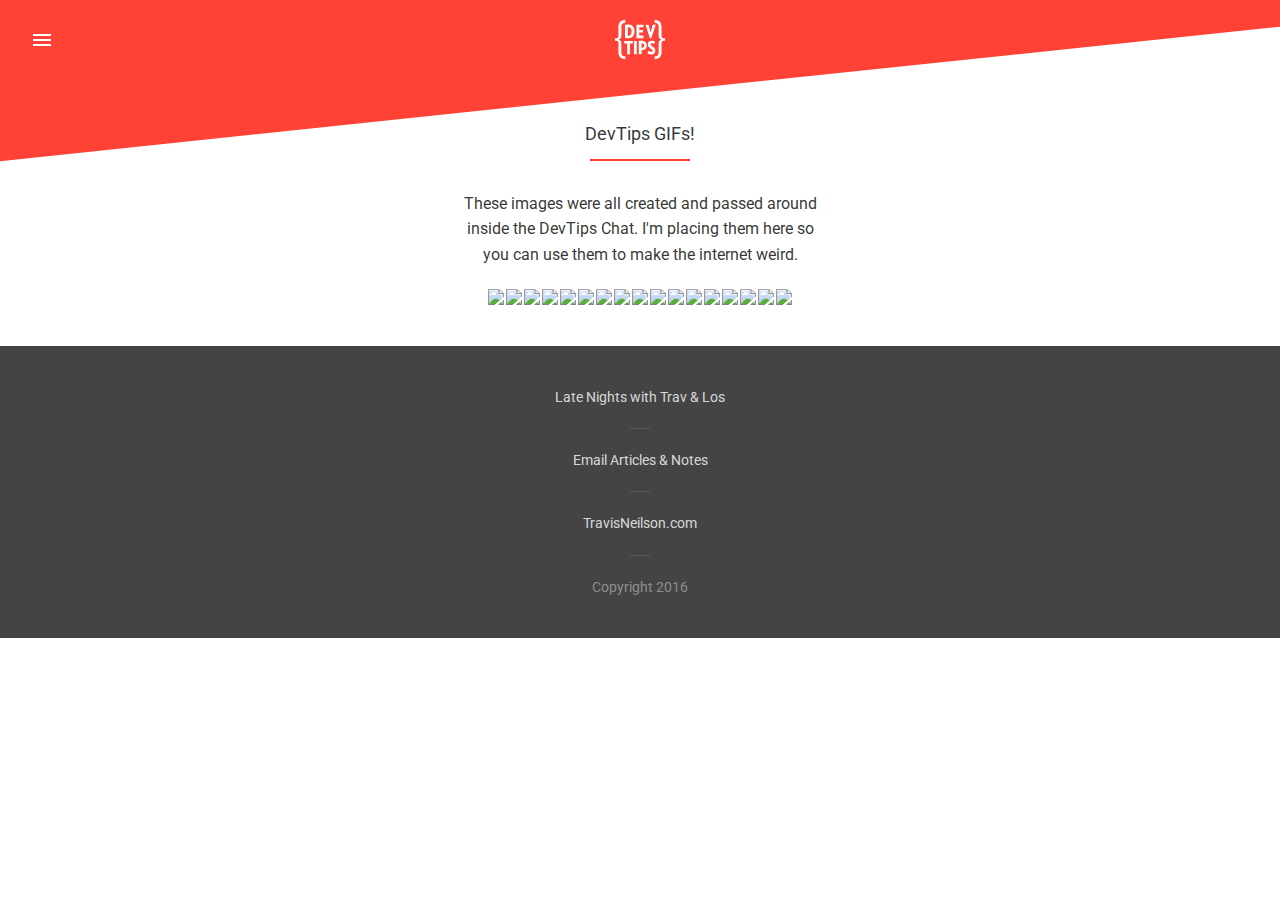
==== commit 03065244: "Merge pull request #1 from travisneilson/gh-pages" ====
--- a/gifs/index.html
+++ b/gifs/index.html
@@ -1,4 +1,15 @@
-<!DOCTYPE html><html lang="en" class="page-gifs"><head><title>DevTips Show</title><meta charset="utf-8"><meta name="viewport" content="width=device-width, initial-scale=1"><link rel="shortcut icon" href="../assets/img/favicons/favicon.ico"><link rel="stylesheet" href="../assets/css/main.css"></head><body><div class="top-rect"></div><header><svg class="devtips-logo-svg" width="50px" height="40px" viewBox="0 0 50 40" version="1.1" xmlns="http://www.w3.org/2000/svg" xmlns:xlink="http://www.w3.org/1999/xlink">
+<!DOCTYPE html>
+<html lang="en" class="page-gifs">
+  <head>
+    <title>DevTips Show</title>
+    <meta charset="utf-8">
+    <meta name="viewport" content="width=device-width, initial-scale=1">
+    <link rel="shortcut icon" href="/assets/img/favicons/favicon.ico">
+    <link rel="stylesheet" href="/assets/css/main.css">
+  </head>
+  <body>
+    <div class="top-rect"></div>
+    <header><svg class="devtips-logo-svg" width="50px" height="40px" viewBox="0 0 50 40" version="1.1" xmlns="http://www.w3.org/2000/svg" xmlns:xlink="http://www.w3.org/1999/xlink">
   <g id="Page-1" stroke="none" stroke-width="1" fill="none" fill-rule="evenodd">
       <path d="M16.567667,11.3620203 C16.567667,10.0424134 16.2988952,9.01032984 15.7613517,8.26501947 C15.2235581,7.51995912 14.4602463,7.14717892 13.4706661,7.14717892 C13.3359052,7.14717892 13.2201458,7.15017916 13.1223879,7.15642967 C13.02463,7.16268018 12.9086206,7.17193093 12.7743597,7.1839319 L12.7743597,15.7051221 C12.9086206,15.7296241 13.0276302,15.7448753 13.1316387,15.7508758 C13.2353971,15.7571263 13.3791587,15.7598766 13.5621735,15.7598766 C14.0629641,15.7598766 14.4997495,15.6563682 14.8725297,15.4483513 C15.2450598,15.2408345 15.5565851,14.9445605 15.8071054,14.5597793 C16.0573756,14.1749982 16.246891,13.7139608 16.3751514,13.1761673 C16.5034118,12.6386237 16.567667,12.0340748 16.567667,11.3620203 L16.567667,11.3620203 Z M19.481403,11.3435188 C19.481403,12.3943539 19.3466421,13.3474311 19.0781203,14.2025004 C18.8093486,15.0578197 18.4028156,15.7873788 17.8595216,16.3921778 C17.3159776,16.9969768 16.6346724,17.4612644 15.8163561,17.7850406 C14.9975398,18.1088168 14.0387121,18.2705799 12.9391231,18.2705799 C12.3895786,18.2705799 11.8947885,18.2523284 11.4547528,18.2155755 C11.0149672,18.1788225 10.5264276,18.1303186 9.9888841,18.0690636 L9.9888841,4.81999042 C10.4896747,4.75873546 10.962963,4.70998151 11.4089991,4.67322853 C11.8550353,4.63647555 12.3465751,4.61822408 12.8843686,4.61822408 C13.9837077,4.61822408 14.9457856,4.77423671 15.7706024,5.08576195 C16.5951692,5.39703716 17.2822249,5.84332331 17.8320194,6.42337029 C18.3818139,7.0036673 18.7940973,7.70922445 19.0688696,8.54004174 C19.3438919,9.37085904 19.481403,10.3054347 19.481403,11.3435188 Z M21.5097173,18.160546 L21.5097173,4.72795796 L28.4732813,4.72795796 L28.4732813,7.29366579 L24.2951929,7.29366579 L24.2951929,10.0608899 L27.9967427,10.0608899 L27.9967427,12.5163388 L24.2951929,12.5163388 L24.2951929,15.5950882 L28.4732813,15.5950882 L28.4732813,18.160546 L21.5097173,18.160546 Z M36.3275675,18.2704299 L34.9167033,18.2704299 L30.518597,4.7098315 L33.5238404,4.7098315 L35.6495126,12.5897198 L37.7751848,4.7098315 L40.7439253,4.7098315 L36.3275675,18.2704299 Z M14.9548613,23.481427 L14.9548613,34.3300557 L12.1696357,34.3300557 L12.1696357,23.481427 L9.25589973,23.481427 L9.25589973,20.8974677 L17.8503459,20.8974677 L17.8503459,23.481427 L14.9548613,23.481427 Z M18.9862129,34.3302808 L21.7714385,34.3302808 L21.7714385,20.8976927 L18.9862129,20.8976927 L18.9862129,34.3302808 Z M31.8653311,25.4605123 C31.8653311,26.0835628 31.7673232,26.679111 31.5720573,27.247407 C31.3765415,27.8154531 31.0832677,28.3132434 30.6924861,28.740778 C30.3014544,29.1685627 29.8156651,29.5105904 29.2356181,29.7668611 C28.6553211,30.0233819 27.9805164,30.1518923 27.2107041,30.1518923 L26.8624259,30.1518923 C26.7646679,30.1518923 26.6609095,30.1458918 26.5511506,30.1336408 L26.5511506,34.3299807 L23.765425,34.3299807 L23.765425,20.9891501 C24.2297126,20.9281452 24.7000007,20.8791412 25.1767893,20.8428883 C25.6530779,20.8058853 26.147868,20.7878838 26.6609095,20.7878838 C27.5407308,20.7878838 28.3070429,20.9066434 28.9608458,21.1451628 C29.6141487,21.3834321 30.1546925,21.7132088 30.5824772,22.1347429 C31.0100118,22.556027 31.3307878,23.0510671 31.5445551,23.6188631 C31.7583224,24.1871592 31.8653311,24.8012089 31.8653311,25.4605123 Z M29.061604,25.5155168 C29.061604,24.8194604 28.8965906,24.2876673 28.5668139,23.9211376 C28.2370372,23.5546079 27.7787501,23.3715931 27.1924526,23.3715931 C27.0824437,23.3715931 26.9816855,23.3745933 26.8899281,23.3805938 C26.7984207,23.3870944 26.6851615,23.3960951 26.5511506,23.4080961 L26.5511506,27.6964434 C26.6609095,27.7084444 26.7554172,27.7179452 26.8349236,27.7236956 C26.9144301,27.7299461 27.0029372,27.7329464 27.1006952,27.7329464 C27.7114946,27.7329464 28.1910335,27.5466813 28.5393117,27.1741511 C28.8873399,26.8016209 29.061604,26.2488262 29.061604,25.5155168 Z M40.3042146,30.6099294 C40.3042146,31.135472 40.221958,31.6335123 40.0566946,32.1035504 C39.8919312,32.5738385 39.641411,32.9896222 39.3056338,33.3496513 C38.9693565,33.7101805 38.5510726,33.9974538 38.0502821,34.2109711 C37.5492415,34.4247384 36.9689445,34.5319971 36.3093911,34.5319971 C35.6860906,34.5319971 35.0292874,34.4214881 34.3392315,34.2017203 C33.6491756,33.9817025 33.0291254,33.6826783 32.4793308,33.3038976 L33.3038976,30.7749428 C33.7556842,31.1169705 34.2322228,31.395243 34.7332634,31.6087603 C35.234054,31.8227776 35.7348445,31.9292863 36.2361351,31.9292863 C36.6756707,31.9292863 36.9934465,31.8227776 37.1889623,31.6087603 C37.3842281,31.395243 37.4822361,31.123221 37.4822361,30.7931942 C37.4822361,30.6224304 37.4547338,30.4576671 37.3997294,30.2984042 C37.3447249,30.1398913 37.2439668,29.9688775 37.0972049,29.7853626 C36.950693,29.6023478 36.7459264,29.3975812 36.4834052,29.1715629 C36.2206339,28.9457946 35.8816064,28.6860236 35.4663228,28.3927498 C34.5377476,27.7451974 33.8659431,27.1071457 33.4506595,26.4778447 C33.0351258,25.8485437 32.827609,25.1612381 32.827609,24.4164277 C32.827609,23.9393891 32.9161162,23.4788518 33.0933806,23.0325656 C33.2701449,22.5867795 33.5299159,22.1894973 33.8721936,21.8414692 C34.2139713,21.4931909 34.6325052,21.2156685 35.1272953,21.0076516 C35.6220854,20.8003848 36.1871312,20.6963764 36.8224326,20.6963764 C37.469735,20.6963764 38.0562826,20.7786331 38.5818251,20.9433964 C39.1066176,21.1084098 39.5896568,21.3316779 40.0294424,21.6124506 L39.2048756,24.123154 C38.8258449,23.8541322 38.444064,23.6371146 38.0592828,23.4723513 C37.6745016,23.3073379 37.2927207,23.2248312 36.91419,23.2248312 C36.4864054,23.2248312 36.1656294,23.3255894 35.9518621,23.5271057 C35.7380948,23.7291221 35.6313361,23.9826426 35.6313361,24.2876673 C35.6313361,24.4709321 35.6648389,24.6391958 35.7320943,24.7917081 C35.7990997,24.9447205 35.9091086,25.0972329 36.061871,25.2499952 C36.2143834,25.4030076 36.4128994,25.5737715 36.6574193,25.7630368 C36.901689,25.9523021 37.2072138,26.1815707 37.5737435,26.4500925 C38.086785,26.8166221 38.5175699,27.1651504 38.8658481,27.4946771 C39.2138763,27.8244538 39.4948991,28.1547305 39.7086664,28.4842572 C39.9224337,28.8140339 40.0751961,29.1533114 40.1669535,29.5013396 C40.2584609,29.8496178 40.3042146,30.2191478 40.3042146,30.6099294 Z M49.0649243,20.8554643 C48.061843,20.8554643 47.3910387,21.0792324 47.0525113,21.5265186 C46.7132338,21.9738049 46.5444701,22.6311081 46.5444701,23.4979283 L46.5444701,32.1166264 C46.5444701,36.8052562 44.2537846,39.1499461 39.6736636,39.1499461 L39.6736636,36.3447189 C40.9475167,36.3447189 41.9230958,36.0461947 42.6009007,35.4503965 C43.2779555,34.8538482 43.617233,33.7837615 43.617233,32.2386363 L43.617233,24.1892343 C43.617233,23.5386816 43.6509857,22.9838867 43.7189912,22.5223493 C43.7862467,22.061812 43.9222577,21.6552791 44.1255242,21.3027505 C44.3287906,20.950722 44.6133137,20.6459473 44.9790933,20.3879264 C45.345123,20.1311556 45.8126608,19.8663842 46.3817069,19.5953622 C45.8126608,19.3245903 45.345123,19.0535683 44.9790933,18.7820463 C44.6133137,18.5115244 44.3287906,18.2067497 44.1255242,17.8674723 C43.9222577,17.5286948 43.7862467,17.1294125 43.7189912,16.6681251 C43.6509857,16.2075878 43.617233,15.6517928 43.617233,15.0012401 L43.617233,6.9110848 C43.617233,5.36620966 43.2779555,4.30287353 42.6009007,3.71957629 C41.9230958,3.13727912 40.9475167,2.84575551 39.6736636,2.84575551 L39.6736636,2.50020252e-05 C44.2537846,2.50020252e-05 46.5444701,2.35771597 46.5444701,7.07359796 L46.5444701,15.6517928 C46.5444701,16.5461152 46.7132338,17.2106691 47.0525113,17.6439542 C47.3910387,18.0777393 48.061843,18.2942568 49.0649243,18.2942568 L50,18.2942568 L50,20.8554643 L49.0649243,20.8554643 Z M10.3260864,39.1499211 C5.74546538,39.1499211 3.4555299,36.8052312 3.4555299,32.1166014 L3.4555299,23.4981534 C3.4555299,22.6308331 3.28601617,21.9735299 2.94748875,21.5264936 C2.60821127,21.0789574 1.93740693,20.8554393 0.934825721,20.8554393 L0,20.8554393 L0,18.2944819 L0.934825721,18.2944819 C1.93740693,18.2944819 2.60821127,18.0777143 2.94748875,17.6439292 C3.28601617,17.2106441 3.4555299,16.5460902 3.4555299,15.6517678 L3.4555299,7.07382298 C3.4555299,2.35769097 5.74546538,0 10.3260864,0 L10.3260864,2.8457305 C9.05173319,2.8457305 8.07615417,3.13725412 7.39909933,3.7198013 C6.72129442,4.30284853 6.38251698,5.36618466 6.38251698,6.9110598 L6.38251698,15.0014651 C6.38251698,15.6517678 6.34826421,16.2075628 6.28100876,16.6681001 C6.21300325,17.1293875 6.0777423,17.5289198 5.87447583,17.8674473 C5.67120937,18.2067247 5.38668632,18.5114994 5.02065667,18.7820213 C4.65487705,19.0535433 4.18733917,19.3248153 3.61804306,19.5953372 C4.18733917,19.8666092 4.65487705,20.1308806 5.02065667,20.3881514 C5.38668632,20.6459223 5.67120937,20.950697 5.87447583,21.3027255 C6.0777423,21.6552541 6.21300325,22.061787 6.28100876,22.5223243 C6.34826421,22.9836117 6.38251698,23.5389067 6.38251698,24.1892093 L6.38251698,32.2386113 C6.38251698,33.7837365 6.72129442,34.8538232 7.39909933,35.4503715 C8.07615417,36.0461697 9.05173319,36.3446939 10.3260864,36.3446939 L10.3260864,39.1499211 Z" id="Combined-Shape" fill="#000000"></path>
   </g>
@@ -7,21 +18,71 @@
     <path d="M0 0h24v24H0z" fill="none"/>
     <path d="M3 18h18v-2H3v2zm0-5h18v-2H3v2zm0-7v2h18V6H3z"/>
 </svg>
-</header><section class="gif-hero"><div class="text-center"><div class="constrainer"><div class="section-head">DevTips GIFs!</div><hr style="border-top-color: #FF4136;" class="section-title-rule"><p class="lead">These images were all created and passed around inside the DevTips Chat. I'm placing them here so you can use them to make the internet weird.</p></div><div class="gif-cluster"><a href="blow.gif" target="_blank"><img src="blow.gif" class="gif"></a><a href="pinch.gif" target="_blank"><img src="pinch.gif" class="gif"></a><a href="suprise.gif" target="_blank"><img src="suprise.gif" class="gif"></a><a href="https://j.gifs.com/W6p2Vn.gif" target="_blank"><img src="https://j.gifs.com/W6p2Vn.gif" class="gif"></a><a href="magical.gif" target="_blank"><img src="magical.gif" class="gif"></a><a href="https://j.gifs.com/PNgRL2.gif" target="_blank"><img src="https://j.gifs.com/PNgRL2.gif" class="gif"></a><a href="sad.gif" target="_blank"><img src="sad.gif" class="gif"></a><a href="waiting.gif" target="_blank"><img src="waiting.gif" class="gif"></a><a href="https://j.gifs.com/yP7RER.gif" target="_blank"><img src="https://j.gifs.com/yP7RER.gif" class="gif"></a><a href="thelook.gif" target="_blank"><img src="thelook.gif" class="gif"></a><a href="bobbing.gif" target="_blank"><img src="bobbing.gif" class="gif"></a></div></div></section><footer class="white tint-reversed"><div class="constrainer"><ul class="link-list text-center"><li><a href="http://travandlos.com">Late Nights with Trav & Los</a></li><li><a href="http://travisneilson.com/notes">Email Articles & Notes</a></li><li><a href="http://travisneilson.com">TravisNeilson.com</a></li><li style="color: hsla(0,0%,100%,0.4)">Copyright 2016</li></ul></div></footer><div class="menu-overlay"><div class="menu-plate"><div class="menu-close"><svg fill="#000000" height="24" viewBox="0 0 24 24" width="24" xmlns="http://www.w3.org/2000/svg">
+
+    </header>
+    <section class="gif-hero">
+      <div class="text-center">
+        <div class="constrainer">
+          <div class="section-head">DevTips GIFs!</div>
+          <hr style="border-top-color: #FF4136;" class="section-title-rule">
+          <p class="lead">These images were all created and passed around inside the DevTips Chat. I'm placing them here so you can use them to make the internet weird.</p>
+        </div>
+        <div class="gif-cluster"><a href="/gifs/blow.gif" target="_blank"><img src="/gifs/blow.gif" class="gif"></a><a href="/gifs/pinch.gif" target="_blank"><img src="/gifs/pinch.gif" class="gif"></a><a href="/gifs/suprise.gif" target="_blank"><img src="/gifs/suprise.gif" class="gif"></a><a href="https://j.gifs.com/W6p2Vn.gif" target="_blank"><img src="https://j.gifs.com/W6p2Vn.gif" class="gif"></a><a href="/gifs/magical.gif" target="_blank"><img src="/gifs/magical.gif" class="gif"></a><a href="https://j.gifs.com/PNgRL2.gif" target="_blank"><img src="https://j.gifs.com/PNgRL2.gif" class="gif"></a><a href="/gifs/sad.gif" target="_blank"><img src="/gifs/sad.gif" class="gif"></a><a href="/gifs/waiting.gif" target="_blank"><img src="/gifs/waiting.gif" class="gif"></a><a href="https://j.gifs.com/yP7RER.gif" target="_blank"><img src="https://j.gifs.com/yP7RER.gif" class="gif"></a><a href="/gifs/thelook.gif" target="_blank"><img src="/gifs/thelook.gif" class="gif"></a><a href="/gifs/bobbing.gif" target="_blank"><img src="/gifs/bobbing.gif" class="gif"></a><a href="https://j.gifs.com/gJX02k.gif" target="_blank"><img src="https://j.gifs.com/gJX02k.gif" class="gif"></a><a href="https://j.gifs.com/kRM1wN.gif" target="_blank"><img src="https://j.gifs.com/kRM1wN.gif" class="gif"></a><a href="https://j.gifs.com/KrEDAY.gif" target="_blank"><img src="https://j.gifs.com/KrEDAY.gif" class="gif"></a><a href="https://j.gifs.com/ADOp9P.gif" target="_blank"><img src="https://j.gifs.com/ADOp9P.gif" class="gif"></a><a href="https://j.gifs.com/Nk1J5p.gif" target="_blank"><img src="https://j.gifs.com/Nk1J5p.gif" class="gif"></a><a href="https://j.gifs.com/pYV172.gif" target="_blank"><img src="https://j.gifs.com/pYV172.gif" class="gif"></a></div>
+      </div>
+    </section>
+    <footer class="white tint-reversed">
+      <div class="constrainer">
+        <ul class="link-list text-center">
+          <li><a href="http://travandlos.com">Late Nights with Trav & Los</a></li>
+          <li><a href="http://travisneilson.com/notes">Email Articles & Notes</a></li>
+          <li><a href="http://travisneilson.com">TravisNeilson.com</a></li>
+          <li style="color: hsla(0,0%,100%,0.4)">Copyright 2016</li>
+        </ul>
+      </div>
+    </footer>
+    <div class="menu-overlay">
+      <div class="menu-plate">
+        <div class="menu-close"><svg fill="#000000" height="24" viewBox="0 0 24 24" width="24" xmlns="http://www.w3.org/2000/svg">
     <path d="M19 6.41L17.59 5 12 10.59 6.41 5 5 6.41 10.59 12 5 17.59 6.41 19 12 13.41 17.59 19 19 17.59 13.41 12z"/>
     <path d="M0 0h24v24H0z" fill="none"/>
-</svg></div><ul class="menu"><li><a href="/"><svg fill="#000000" height="24" viewBox="0 0 24 24" width="24" xmlns="http://www.w3.org/2000/svg">
+</svg>
+        </div>
+        <ul class="menu">
+          <li><a href="/"> <svg fill="#000000" height="24" viewBox="0 0 24 24" width="24" xmlns="http://www.w3.org/2000/svg">
     <path d="M10 20v-6h4v6h5v-8h3L12 3 2 12h3v8z"/>
     <path d="M0 0h24v24H0z" fill="none"/>
-</svg>Home</a></li><li><a href="/jquerycourse"><?xml version="1.0" encoding="UTF-8" standalone="no"?>
-<svg width="30px" height="29px" viewBox="0 0 30 29" version="1.1" xmlns="http://www.w3.org/2000/svg" xmlns:xlink="http://www.w3.org/1999/xlink">
-    <!-- Generator: Sketch 3.6.1 (26313) - http://www.bohemiancoding.com/sketch -->
-    <title>jquery icon</title>
-    <desc>Created with Sketch.</desc>
-    <defs></defs>
-    <g id="Page-1" stroke="none" stroke-width="1" fill="none" fill-rule="evenodd">
-        <path d="M1.91175916,6.79566956 C-0.753545368,10.6265452 -0.421749329,15.6105208 1.6143131,19.680906 C1.66272027,19.7784942 1.71346179,19.8745156 1.76342625,19.9705433 C1.79544188,20.0314376 1.82549091,20.0938923 1.85867052,20.1540064 C1.87741559,20.1899009 1.89848221,20.2250471 1.91800432,20.2594002 C1.95273802,20.3241958 1.98826476,20.3858735 2.02417522,20.4491085 C2.08741344,20.5607475 2.15221216,20.6716063 2.21856817,20.7824715 C2.25526208,20.8433626 2.29156586,20.9042568 2.32943013,20.9651511 C2.40281474,21.0838155 2.47815316,21.2009195 2.55504888,21.3180202 C2.58706451,21.3679847 2.61828391,21.4179491 2.65107339,21.4663499 C2.75725068,21.6248324 2.86576551,21.7825314 2.97778504,21.9378866 C2.98056707,21.9418837 2.98362089,21.9464884 2.98713839,21.9503577 C3.00472588,21.9753319 3.02423201,21.9995419 3.04217765,22.0245257 C3.1389856,22.1580212 3.23891454,22.2899594 3.34001384,22.4203403 C3.37710746,22.4679608 3.41456882,22.5155845 3.45204297,22.5632051 C3.54221564,22.6764078 3.63394561,22.7888302 3.72723926,22.9012367 C3.76197296,22.9433955 3.79710957,22.9855479 3.83223979,23.0269265 C3.95754268,23.1744791 4.0851831,23.3212484 4.21555119,23.464887 C4.21794948,23.4671254 4.22102889,23.4703551 4.22334405,23.4726895 C4.22882175,23.478925 4.23349683,23.4828263 4.2381719,23.4890618 C4.3654254,23.6280254 4.49579989,23.7638648 4.62775085,23.8997138 C4.6687329,23.9418726 4.7105048,23.9840314 4.75266042,24.02541 C4.85493009,24.1284599 4.95876025,24.2299525 5.06376717,24.3306585 C5.10631291,24.3712536 5.14847173,24.4126322 5.19102067,24.4516669 C5.33115141,24.583605 5.47284904,24.7131993 5.61727753,24.8396789 C5.61967583,24.8419173 5.62155289,24.8436761 5.62391281,24.845147 C5.64849693,24.8670195 5.67387728,24.8873058 5.69808087,24.9083821 C5.82533437,25.0184606 5.95492861,25.1277588 6.0852935,25.2355094 C6.13837894,25.2784485 6.19225103,25.3206073 6.2457266,25.3635432 C6.35229082,25.4486378 6.4600254,25.5329555 6.56853703,25.6157094 C6.62592022,25.6594287 6.68330021,25.7031448 6.74107353,25.7468674 C6.86090831,25.835083 6.98152653,25.9217414 7.10331192,26.0068393 C7.14780827,26.0388549 7.19075053,26.0700743 7.23524689,26.1005198 C7.24771802,26.1091217 7.25906995,26.1176916 7.27154108,26.1262935 C7.38708771,26.2059233 7.5053588,26.2824289 7.62325895,26.3589409 C7.67400366,26.392517 7.72435825,26.4276376 7.77549628,26.4604271 C7.95661548,26.5751903 8.14048472,26.688393 8.32627259,26.7976912 C8.37662398,26.8265987 8.42776202,26.8546811 8.47850353,26.8835694 C8.61512637,26.9624189 8.75252945,27.0397079 8.89187356,27.1154365 C8.96721198,27.1560316 9.04450101,27.194286 9.12061968,27.2333206 C9.21898493,27.2848456 9.31657313,27.3371508 9.41650206,27.3871153 C9.43912597,27.3980835 9.4625653,27.4089877 9.48481188,27.419892 C9.52502009,27.4393981 9.56561522,27.4581464 9.60582022,27.4784455 C9.76078522,27.5526136 9.91692698,27.6252179 10.0746388,27.6954816 C10.1082149,27.710319 10.1406079,27.7251565 10.1737875,27.7399811 C10.3545166,27.8188275 10.5367933,27.894556 10.7206626,27.9671636 C10.764772,27.9851028 10.8092716,28.002297 10.8537711,28.0194656 C11.0239605,28.0850477 11.1965034,28.1498464 11.3698201,28.2107375 C11.3916862,28.21854 11.4127624,28.225575 11.4346188,28.2333455 C11.6247205,28.2997079 11.8167791,28.3613792 12.0099857,28.4214933 C12.0560457,28.4347638 12.1024959,28.4496013 12.148946,28.4628718 C12.3456829,28.5222056 12.5400919,28.5932463 12.7430515,28.6307205 C25.6330846,30.9814007 29.3773019,20.8845493 29.3773019,20.8845493 C26.2326582,24.9814757 20.6507079,26.0619873 15.361989,24.8590028 C15.1617411,24.813723 14.9673577,24.7512682 14.7717848,24.6934949 C14.7222072,24.6786574 14.6734163,24.663852 14.6246222,24.6489953 C14.4337436,24.590445 14.2444126,24.5287704 14.0562904,24.4639717 C14.0305103,24.4546343 14.0043721,24.445233 13.9782179,24.4358637 C13.8095891,24.3765299 13.6429044,24.3140751 13.4770064,24.2500598 C13.4301629,24.2313212 13.3833194,24.2133659 13.3364823,24.1946304 C13.1545797,24.1228063 12.9738602,24.047858 12.7954591,23.9697919 C12.7587652,23.9541551 12.7236349,23.9377731 12.6873312,23.922165 C12.5339235,23.8526848 12.3820794,23.7824244 12.2310157,23.7098168 C12.1872996,23.6887438 12.1435771,23.6684415 12.0990775,23.6465818 C11.9804419,23.588703 11.8630853,23.5269869 11.7460486,23.4668696 C11.6677043,23.4256189 11.5880809,23.3866067 11.5103762,23.3434374 C11.3674378,23.2670117 11.2270577,23.1873884 11.087317,23.1061661 C11.0399907,23.079625 10.9920248,23.0540432 10.9443787,23.0265428 C10.7585908,22.9171805 10.5750413,22.803981 10.3934105,22.6891827 C10.3432062,22.6572054 10.294281,22.6229897 10.2447163,22.5900532 C10.11297,22.5049937 9.9818632,22.4183353 9.85267507,22.3294385 C9.80982554,22.3003392 9.76857488,22.2693213 9.7263649,22.2405417 C9.60165359,22.1522845 9.47822137,22.0630679 9.35574847,21.9725723 C9.30010804,21.9313216 9.24542692,21.8897512 9.19138536,21.8485005 C9.07914518,21.7624817 8.96754454,21.6758233 8.85690323,21.5869266 C8.80693876,21.5471149 8.75697429,21.5072968 8.70779007,21.4674787 C8.56726601,21.3519385 8.42830243,21.2356116 8.29128627,21.1161765 C8.27685813,21.1037054 8.26122765,21.0912023 8.24561635,21.0779221 C8.09728664,20.9475477 7.95168459,20.8140458 7.80765581,20.6797733 C7.76588712,20.6399616 7.72528879,20.6009206 7.68430354,20.5611057 C7.57773932,20.4596163 7.47273879,20.3573466 7.36968248,20.252733 C7.32830711,20.2113544 7.28692854,20.1707593 7.24633341,20.1293807 C7.11517868,19.995105 6.98636149,19.8592592 6.86027196,19.7210951 C6.85403639,19.7140601 6.84740111,19.7078245 6.84116555,19.7007895 C6.70766369,19.5547973 6.57728921,19.4056874 6.44963599,19.2550265 C6.41490229,19.2136511 6.38132617,19.1738363 6.346973,19.1332411 C6.25172873,19.0184779 6.15726471,18.9021543 6.06514143,18.7850408 C6.03060599,18.7428308 5.99607055,18.6996615 5.96185488,18.6561724 C5.85089379,18.5122747 5.74249088,18.3686968 5.63632639,18.2228805 C2.70007854,14.2177289 1.6452447,8.69365738 3.99205573,4.15704366 L1.91175916,6.79566956 Z M10.081455,3.50239882 C8.15392974,6.27620219 8.25852735,9.98930557 9.76214923,12.9228993 C10.0143155,13.4147415 10.2977044,13.8917463 10.614663,14.3461112 C10.9035167,14.7598649 11.2236059,15.2525066 11.6069173,15.5850701 C11.7458841,15.7380876 11.8910928,15.8871976 12.0394097,16.0339668 C12.0768615,16.0722212 12.1151351,16.1089151 12.1533927,16.1463893 C12.297431,16.2861331 12.4438101,16.4235362 12.5952544,16.5570412 C12.60149,16.5617099 12.6069677,16.5679455 12.6132033,16.5726781 C12.6148021,16.574277 12.616401,16.5749165 12.6174786,16.5766753 C12.7849371,16.7234477 12.9578446,16.8647552 13.1335276,17.0036996 C13.1725783,17.0333425 13.2112068,17.0645971 13.2506315,17.0950426 C13.4266791,17.230105 13.6062506,17.3628202 13.7904716,17.4892902 C13.7959493,17.4932874 13.8006244,17.4970927 13.8061021,17.5009939 C13.8872956,17.5572035 13.9700495,17.6095119 14.0524102,17.6633776 C14.0918221,17.6891513 14.1293123,17.7164663 14.1691271,17.7406667 C14.3006752,17.8249811 14.4337773,17.9069548 14.5692266,17.9858043 C14.5883714,17.997508 14.6070813,18.0076768 14.6258264,18.018581 C14.7425434,18.0857173 14.8608144,18.1520765 14.9794948,18.216095 C15.0208702,18.2395023 15.0630258,18.2598143 15.1051847,18.2816739 C15.1871584,18.3246098 15.2691321,18.3683323 15.3526631,18.4097077 C15.3651342,18.4159432 15.3780434,18.4214114 15.3901148,18.4269114 C15.5599173,18.5104424 15.7312802,18.5908588 15.9061638,18.6673644 C15.9436156,18.6837688 15.9822825,18.6985742 16.0201436,18.7142047 C16.1598874,18.7735385 16.3011949,18.8313118 16.4432667,18.885961 C16.5033807,18.9086009 16.5642718,18.9304605 16.6243859,18.952317 C16.753203,18.9999375 16.8824072,19.04366 17.0127816,19.0873761 C17.0717221,19.1061148 17.1294986,19.1256305 17.1884391,19.143589 C17.3738497,19.2013591 17.5569131,19.2739635 17.7501517,19.3059727 C27.7024339,20.9547841 30,13.2923294 30,13.2923294 C27.9288329,16.2753599 23.9179254,17.6984759 19.6377692,16.5875859 C19.4476676,16.5376214 19.2603097,16.4829723 19.0741061,16.4244155 C19.0171162,16.4072438 18.9612935,16.3885211 18.9046938,16.3697728 C18.7723687,16.3268305 18.6408206,16.2815507 18.5104462,16.233927 C18.4507254,16.2120546 18.3910047,16.1902109 18.3324479,16.167571 C18.1895799,16.1129219 18.0482724,16.055932 17.9081417,15.9965982 C17.8698905,15.9801939 17.8312396,15.9653884 17.7937654,15.9481942 C17.6181112,15.8716854 17.4451813,15.7912754 17.2746146,15.7069578 C17.1867859,15.6640219 17.1005176,15.6187421 17.0142526,15.5742426 C16.9642881,15.5485009 16.9139335,15.5227176 16.8639659,15.4969535 C16.7531071,15.4368395 16.6430318,15.3743847 16.5345042,15.3111497 C16.5087625,15.2963122 16.4818089,15.2822422 16.4556547,15.2666469 C16.3209824,15.1877974 16.188264,15.1066071 16.0567064,15.0230729 C16.0161112,14.9972993 15.9770766,14.969204 15.9364783,14.9426597 C15.8498199,14.8864501 15.7631647,14.8294602 15.67807,14.7716869 C15.4946037,14.6452137 15.3162154,14.5124952 15.1401806,14.3782067 C15.0995854,14.3461879 15.0589903,14.3149717 15.0191754,14.2829625 C13.1456278,12.8036945 11.6606039,10.7824119 10.954546,8.49028202 C10.2145923,6.11309259 10.3741588,3.44459033 11.6561271,1.27909036 L10.081455,3.50239882 Z M17.2758653,1.17249416 C16.1395534,2.84474492 16.0279208,4.921508 16.8164161,6.76851448 C17.6478568,8.72884836 19.351733,10.2668266 21.3402389,10.9959081 C21.4222126,11.0263824 21.5041863,11.0536782 21.5873304,11.081783 C21.6236246,11.0927193 21.6595414,11.1052224 21.6962385,11.116117 C21.8133424,11.1528109 21.9296661,11.19575 22.0506744,11.2183899 C27.5459664,12.2801308 29.0364264,8.39850728 29.4332642,7.82720158 C28.1275688,9.70711265 25.9333532,10.1583438 23.2411878,9.50492044 C23.028539,9.45311728 22.7947853,9.37637186 22.589811,9.30378348 C22.326958,9.21009012 22.0679422,9.10328607 21.8162811,8.98241203 C21.3382211,8.75281531 20.8825452,8.47397361 20.4601256,8.15484057 C18.0509589,6.32702045 16.5544232,2.83990037 18.1264252,0 L17.2758653,1.17249416 Z" id="jquery-icon" fill="#0868AC"></path>
+</svg>
+              <div class="double-line">Home<span>What is DevTips?</span></div></a></li>
+          <li><a href="/killingitwithjquery"> <svg class="jquery-icon-svg" width="30px" height="29px" viewBox="0 0 30 29" version="1.1" xmlns="http://www.w3.org/2000/svg" xmlns:xlink="http://www.w3.org/1999/xlink">
+    <g stroke="none" stroke-width="1" fill="none" fill-rule="evenodd">
+        <path d="M1.91175916,6.79566956 C-0.753545368,10.6265452 -0.421749329,15.6105208 1.6143131,19.680906 C1.66272027,19.7784942 1.71346179,19.8745156 1.76342625,19.9705433 C1.79544188,20.0314376 1.82549091,20.0938923 1.85867052,20.1540064 C1.87741559,20.1899009 1.89848221,20.2250471 1.91800432,20.2594002 C1.95273802,20.3241958 1.98826476,20.3858735 2.02417522,20.4491085 C2.08741344,20.5607475 2.15221216,20.6716063 2.21856817,20.7824715 C2.25526208,20.8433626 2.29156586,20.9042568 2.32943013,20.9651511 C2.40281474,21.0838155 2.47815316,21.2009195 2.55504888,21.3180202 C2.58706451,21.3679847 2.61828391,21.4179491 2.65107339,21.4663499 C2.75725068,21.6248324 2.86576551,21.7825314 2.97778504,21.9378866 C2.98056707,21.9418837 2.98362089,21.9464884 2.98713839,21.9503577 C3.00472588,21.9753319 3.02423201,21.9995419 3.04217765,22.0245257 C3.1389856,22.1580212 3.23891454,22.2899594 3.34001384,22.4203403 C3.37710746,22.4679608 3.41456882,22.5155845 3.45204297,22.5632051 C3.54221564,22.6764078 3.63394561,22.7888302 3.72723926,22.9012367 C3.76197296,22.9433955 3.79710957,22.9855479 3.83223979,23.0269265 C3.95754268,23.1744791 4.0851831,23.3212484 4.21555119,23.464887 C4.21794948,23.4671254 4.22102889,23.4703551 4.22334405,23.4726895 C4.22882175,23.478925 4.23349683,23.4828263 4.2381719,23.4890618 C4.3654254,23.6280254 4.49579989,23.7638648 4.62775085,23.8997138 C4.6687329,23.9418726 4.7105048,23.9840314 4.75266042,24.02541 C4.85493009,24.1284599 4.95876025,24.2299525 5.06376717,24.3306585 C5.10631291,24.3712536 5.14847173,24.4126322 5.19102067,24.4516669 C5.33115141,24.583605 5.47284904,24.7131993 5.61727753,24.8396789 C5.61967583,24.8419173 5.62155289,24.8436761 5.62391281,24.845147 C5.64849693,24.8670195 5.67387728,24.8873058 5.69808087,24.9083821 C5.82533437,25.0184606 5.95492861,25.1277588 6.0852935,25.2355094 C6.13837894,25.2784485 6.19225103,25.3206073 6.2457266,25.3635432 C6.35229082,25.4486378 6.4600254,25.5329555 6.56853703,25.6157094 C6.62592022,25.6594287 6.68330021,25.7031448 6.74107353,25.7468674 C6.86090831,25.835083 6.98152653,25.9217414 7.10331192,26.0068393 C7.14780827,26.0388549 7.19075053,26.0700743 7.23524689,26.1005198 C7.24771802,26.1091217 7.25906995,26.1176916 7.27154108,26.1262935 C7.38708771,26.2059233 7.5053588,26.2824289 7.62325895,26.3589409 C7.67400366,26.392517 7.72435825,26.4276376 7.77549628,26.4604271 C7.95661548,26.5751903 8.14048472,26.688393 8.32627259,26.7976912 C8.37662398,26.8265987 8.42776202,26.8546811 8.47850353,26.8835694 C8.61512637,26.9624189 8.75252945,27.0397079 8.89187356,27.1154365 C8.96721198,27.1560316 9.04450101,27.194286 9.12061968,27.2333206 C9.21898493,27.2848456 9.31657313,27.3371508 9.41650206,27.3871153 C9.43912597,27.3980835 9.4625653,27.4089877 9.48481188,27.419892 C9.52502009,27.4393981 9.56561522,27.4581464 9.60582022,27.4784455 C9.76078522,27.5526136 9.91692698,27.6252179 10.0746388,27.6954816 C10.1082149,27.710319 10.1406079,27.7251565 10.1737875,27.7399811 C10.3545166,27.8188275 10.5367933,27.894556 10.7206626,27.9671636 C10.764772,27.9851028 10.8092716,28.002297 10.8537711,28.0194656 C11.0239605,28.0850477 11.1965034,28.1498464 11.3698201,28.2107375 C11.3916862,28.21854 11.4127624,28.225575 11.4346188,28.2333455 C11.6247205,28.2997079 11.8167791,28.3613792 12.0099857,28.4214933 C12.0560457,28.4347638 12.1024959,28.4496013 12.148946,28.4628718 C12.3456829,28.5222056 12.5400919,28.5932463 12.7430515,28.6307205 C25.6330846,30.9814007 29.3773019,20.8845493 29.3773019,20.8845493 C26.2326582,24.9814757 20.6507079,26.0619873 15.361989,24.8590028 C15.1617411,24.813723 14.9673577,24.7512682 14.7717848,24.6934949 C14.7222072,24.6786574 14.6734163,24.663852 14.6246222,24.6489953 C14.4337436,24.590445 14.2444126,24.5287704 14.0562904,24.4639717 C14.0305103,24.4546343 14.0043721,24.445233 13.9782179,24.4358637 C13.8095891,24.3765299 13.6429044,24.3140751 13.4770064,24.2500598 C13.4301629,24.2313212 13.3833194,24.2133659 13.3364823,24.1946304 C13.1545797,24.1228063 12.9738602,24.047858 12.7954591,23.9697919 C12.7587652,23.9541551 12.7236349,23.9377731 12.6873312,23.922165 C12.5339235,23.8526848 12.3820794,23.7824244 12.2310157,23.7098168 C12.1872996,23.6887438 12.1435771,23.6684415 12.0990775,23.6465818 C11.9804419,23.588703 11.8630853,23.5269869 11.7460486,23.4668696 C11.6677043,23.4256189 11.5880809,23.3866067 11.5103762,23.3434374 C11.3674378,23.2670117 11.2270577,23.1873884 11.087317,23.1061661 C11.0399907,23.079625 10.9920248,23.0540432 10.9443787,23.0265428 C10.7585908,22.9171805 10.5750413,22.803981 10.3934105,22.6891827 C10.3432062,22.6572054 10.294281,22.6229897 10.2447163,22.5900532 C10.11297,22.5049937 9.9818632,22.4183353 9.85267507,22.3294385 C9.80982554,22.3003392 9.76857488,22.2693213 9.7263649,22.2405417 C9.60165359,22.1522845 9.47822137,22.0630679 9.35574847,21.9725723 C9.30010804,21.9313216 9.24542692,21.8897512 9.19138536,21.8485005 C9.07914518,21.7624817 8.96754454,21.6758233 8.85690323,21.5869266 C8.80693876,21.5471149 8.75697429,21.5072968 8.70779007,21.4674787 C8.56726601,21.3519385 8.42830243,21.2356116 8.29128627,21.1161765 C8.27685813,21.1037054 8.26122765,21.0912023 8.24561635,21.0779221 C8.09728664,20.9475477 7.95168459,20.8140458 7.80765581,20.6797733 C7.76588712,20.6399616 7.72528879,20.6009206 7.68430354,20.5611057 C7.57773932,20.4596163 7.47273879,20.3573466 7.36968248,20.252733 C7.32830711,20.2113544 7.28692854,20.1707593 7.24633341,20.1293807 C7.11517868,19.995105 6.98636149,19.8592592 6.86027196,19.7210951 C6.85403639,19.7140601 6.84740111,19.7078245 6.84116555,19.7007895 C6.70766369,19.5547973 6.57728921,19.4056874 6.44963599,19.2550265 C6.41490229,19.2136511 6.38132617,19.1738363 6.346973,19.1332411 C6.25172873,19.0184779 6.15726471,18.9021543 6.06514143,18.7850408 C6.03060599,18.7428308 5.99607055,18.6996615 5.96185488,18.6561724 C5.85089379,18.5122747 5.74249088,18.3686968 5.63632639,18.2228805 C2.70007854,14.2177289 1.6452447,8.69365738 3.99205573,4.15704366 L1.91175916,6.79566956 Z M10.081455,3.50239882 C8.15392974,6.27620219 8.25852735,9.98930557 9.76214923,12.9228993 C10.0143155,13.4147415 10.2977044,13.8917463 10.614663,14.3461112 C10.9035167,14.7598649 11.2236059,15.2525066 11.6069173,15.5850701 C11.7458841,15.7380876 11.8910928,15.8871976 12.0394097,16.0339668 C12.0768615,16.0722212 12.1151351,16.1089151 12.1533927,16.1463893 C12.297431,16.2861331 12.4438101,16.4235362 12.5952544,16.5570412 C12.60149,16.5617099 12.6069677,16.5679455 12.6132033,16.5726781 C12.6148021,16.574277 12.616401,16.5749165 12.6174786,16.5766753 C12.7849371,16.7234477 12.9578446,16.8647552 13.1335276,17.0036996 C13.1725783,17.0333425 13.2112068,17.0645971 13.2506315,17.0950426 C13.4266791,17.230105 13.6062506,17.3628202 13.7904716,17.4892902 C13.7959493,17.4932874 13.8006244,17.4970927 13.8061021,17.5009939 C13.8872956,17.5572035 13.9700495,17.6095119 14.0524102,17.6633776 C14.0918221,17.6891513 14.1293123,17.7164663 14.1691271,17.7406667 C14.3006752,17.8249811 14.4337773,17.9069548 14.5692266,17.9858043 C14.5883714,17.997508 14.6070813,18.0076768 14.6258264,18.018581 C14.7425434,18.0857173 14.8608144,18.1520765 14.9794948,18.216095 C15.0208702,18.2395023 15.0630258,18.2598143 15.1051847,18.2816739 C15.1871584,18.3246098 15.2691321,18.3683323 15.3526631,18.4097077 C15.3651342,18.4159432 15.3780434,18.4214114 15.3901148,18.4269114 C15.5599173,18.5104424 15.7312802,18.5908588 15.9061638,18.6673644 C15.9436156,18.6837688 15.9822825,18.6985742 16.0201436,18.7142047 C16.1598874,18.7735385 16.3011949,18.8313118 16.4432667,18.885961 C16.5033807,18.9086009 16.5642718,18.9304605 16.6243859,18.952317 C16.753203,18.9999375 16.8824072,19.04366 17.0127816,19.0873761 C17.0717221,19.1061148 17.1294986,19.1256305 17.1884391,19.143589 C17.3738497,19.2013591 17.5569131,19.2739635 17.7501517,19.3059727 C27.7024339,20.9547841 30,13.2923294 30,13.2923294 C27.9288329,16.2753599 23.9179254,17.6984759 19.6377692,16.5875859 C19.4476676,16.5376214 19.2603097,16.4829723 19.0741061,16.4244155 C19.0171162,16.4072438 18.9612935,16.3885211 18.9046938,16.3697728 C18.7723687,16.3268305 18.6408206,16.2815507 18.5104462,16.233927 C18.4507254,16.2120546 18.3910047,16.1902109 18.3324479,16.167571 C18.1895799,16.1129219 18.0482724,16.055932 17.9081417,15.9965982 C17.8698905,15.9801939 17.8312396,15.9653884 17.7937654,15.9481942 C17.6181112,15.8716854 17.4451813,15.7912754 17.2746146,15.7069578 C17.1867859,15.6640219 17.1005176,15.6187421 17.0142526,15.5742426 C16.9642881,15.5485009 16.9139335,15.5227176 16.8639659,15.4969535 C16.7531071,15.4368395 16.6430318,15.3743847 16.5345042,15.3111497 C16.5087625,15.2963122 16.4818089,15.2822422 16.4556547,15.2666469 C16.3209824,15.1877974 16.188264,15.1066071 16.0567064,15.0230729 C16.0161112,14.9972993 15.9770766,14.969204 15.9364783,14.9426597 C15.8498199,14.8864501 15.7631647,14.8294602 15.67807,14.7716869 C15.4946037,14.6452137 15.3162154,14.5124952 15.1401806,14.3782067 C15.0995854,14.3461879 15.0589903,14.3149717 15.0191754,14.2829625 C13.1456278,12.8036945 11.6606039,10.7824119 10.954546,8.49028202 C10.2145923,6.11309259 10.3741588,3.44459033 11.6561271,1.27909036 L10.081455,3.50239882 Z M17.2758653,1.17249416 C16.1395534,2.84474492 16.0279208,4.921508 16.8164161,6.76851448 C17.6478568,8.72884836 19.351733,10.2668266 21.3402389,10.9959081 C21.4222126,11.0263824 21.5041863,11.0536782 21.5873304,11.081783 C21.6236246,11.0927193 21.6595414,11.1052224 21.6962385,11.116117 C21.8133424,11.1528109 21.9296661,11.19575 22.0506744,11.2183899 C27.5459664,12.2801308 29.0364264,8.39850728 29.4332642,7.82720158 C28.1275688,9.70711265 25.9333532,10.1583438 23.2411878,9.50492044 C23.028539,9.45311728 22.7947853,9.37637186 22.589811,9.30378348 C22.326958,9.21009012 22.0679422,9.10328607 21.8162811,8.98241203 C21.3382211,8.75281531 20.8825452,8.47397361 20.4601256,8.15484057 C18.0509589,6.32702045 16.5544232,2.83990037 18.1264252,0 L17.2758653,1.17249416 Z"></path>
     </g>
-</svg>jQuery Course</a></li><li><hr></li><li><a href="https://www.youtube.com/user/DevTipsForDesigners"><svg id="svg11927" xmlns="http://www.w3.org/2000/svg" viewBox="0 0 24 16.82"><defs><style>.youtube-svg{fill:#cc181e;}</style></defs><title>ic_youtube</title><path id="path11905" class="youtube-svg" d="M2.9,20.28c-2.29-.48-2.88-2.1-2.9-8,0-4.17.16-5.59,0.85-7C1.39,4.27,2,3.93,3.9,3.74s11.46-.2,15.29,0c5.35,0.34,4.74,2.84,4.8,7.8C24,16.67,23.91,17.79,23,19.1s-0.53,1.26-10.47,1.31c-5,0-9.23,0-9.68-.12h0Zm13-8.32c-2.24-1.49-4.64-3.07-5.85-3.81,0.05,2.08,0,5.88,0,7.75,1.78-1.1,4.48-2.94,5.81-3.93h0Z" transform="translate(0 -3.59)"/></svg>
-YouTube Videos</a></li><li><a href="https://www.patreon.com/DevTips"><svg id="svg3168" xmlns="http://www.w3.org/2000/svg" viewBox="0 0 24 24"><defs><style>.patreon-svg{fill:#ff5900;}</style></defs><title>ic_patreon</title><path class="patreon-svg" d="M12,0A12,12,0,0,0,0,12V24H2.79V12a9.21,9.21,0,1,1,9.64,9.2A7.86,7.86,0,0,1,9,20.58v-4A5.51,5.51,0,1,0,6.47,12V24H12A12,12,0,0,0,12,0Zm0,21.21h0Z"/></svg>
-Patreon Community</a></li></ul></div></div><script src="../assets/js/jquery-2.2.2.min.js"></script><script src="../assets/js/functions.js" type="text/javascript"></script></body></html>+</svg>
+
+              <div class="double-line">Killing it with jQuery<span>video courses</span></div></a></li>
+          <li><a href="/gifs"> <svg width="22px" height="14px" viewBox="0 0 22 14" version="1.1" xmlns="http://www.w3.org/2000/svg" xmlns:xlink="http://www.w3.org/1999/xlink">
+    <g stroke="none" stroke-width="1" fill="none" fill-rule="evenodd">
+        <g id="ic_gif" transform="translate(-1.000000, -5.000000)">
+            <path d="M0,0 L24,0 L24,24 L0,24 L0,0 L0,0 Z" id="Shape"></path>
+            <path d="M1,5 L3,5 L3,19 L1,19 L1,5 Z M5,5 L7,5 L7,19 L5,19 L5,5 Z M22,5 L10,5 C9.45,5 9,5.45 9,6 L9,18 C9,18.55 9.45,19 10,19 L22,19 C22.55,19 23,18.55 23,18 L23,6 C23,5.45 22.55,5 22,5 L22,5 Z M16,12.25 C17.24,12.25 18.25,11.24 18.25,10 C18.25,8.76 17.24,7.75 16,7.75 C14.76,7.75 13.75,8.76 13.75,10 C13.75,11.24 14.76,12.25 16,12.25 L16,12.25 Z M20.5,16.25 C20.5,14.75 17.5,14 16,14 C14.5,14 11.5,14.75 11.5,16.25 L11.5,17 L20.5,17 L20.5,16.25 L20.5,16.25 Z" id="Shape" fill="#757575"></path>
+        </g>
+    </g>
+</svg>
+
+              <div class="double-line">Animated Gifs!<span>make the internet weird</span></div></a></li>
+          <li>
+            <hr>
+          </li>
+          <li><a href="https://www.youtube.com/user/DevTipsForDesigners"> <svg id="svg11927" xmlns="http://www.w3.org/2000/svg" viewBox="0 0 24 16.82"><defs><style>.youtube-svg{fill:#cc181e;}</style></defs><title>ic_youtube</title><path id="path11905" class="youtube-svg" d="M2.9,20.28c-2.29-.48-2.88-2.1-2.9-8,0-4.17.16-5.59,0.85-7C1.39,4.27,2,3.93,3.9,3.74s11.46-.2,15.29,0c5.35,0.34,4.74,2.84,4.8,7.8C24,16.67,23.91,17.79,23,19.1s-0.53,1.26-10.47,1.31c-5,0-9.23,0-9.68-.12h0Zm13-8.32c-2.24-1.49-4.64-3.07-5.85-3.81,0.05,2.08,0,5.88,0,7.75,1.78-1.1,4.48-2.94,5.81-3.93h0Z" transform="translate(0 -3.59)"/></svg>
+
+              <div class="double-line">YouTube Videos<span>Hundreds for free</span></div></a></li>
+          <li><a href="https://www.patreon.com/DevTips"> <svg id="svg3168" xmlns="http://www.w3.org/2000/svg" viewBox="0 0 24 24"><defs><style>.patreon-svg{fill:#ff5900;}</style></defs><title>ic_patreon</title><path class="patreon-svg" d="M12,0A12,12,0,0,0,0,12V24H2.79V12a9.21,9.21,0,1,1,9.64,9.2A7.86,7.86,0,0,1,9,20.58v-4A5.51,5.51,0,1,0,6.47,12V24H12A12,12,0,0,0,12,0Zm0,21.21h0Z"/></svg>
+
+              <div class="double-line">Patreon Community<span>Extra content + Friends</span></div></a></li>
+        </ul>
+      </div>
+    </div>
+    <script src="/assets/js/jquery-2.2.2.min.js"></script>
+    <script src="/assets/js/functions.js" type="text/javascript"></script>
+  </body>
+</html>--- a/assets/css/main.css
+++ b/assets/css/main.css
@@ -1,2 +1,1091 @@
-@import url(https://fonts.googleapis.com/css?family=Roboto:300,400,500,700,400italic);/*! normalize.css v4.0.0 | MIT License | github.com/necolas/normalize.css */html{font-family:sans-serif;-ms-text-size-adjust:100%;-webkit-text-size-adjust:100%}body{margin:0}article,aside,details,figcaption,figure,footer,header,main,menu,nav,section,summary{display:block}audio,canvas,progress,video{display:inline-block}audio:not([controls]){display:none;height:0}progress{vertical-align:baseline}template,[hidden]{display:none}a{background-color:transparent}a:active,a:hover{outline-width:0}abbr[title]{border-bottom:none;text-decoration:underline;text-decoration:underline dotted}b,strong{font-weight:inherit}b,strong{font-weight:bolder}dfn{font-style:italic}h1{font-size:2em;margin:0.67em 0}mark{background-color:#ff0;color:#000}small{font-size:80%}sub,sup{font-size:75%;line-height:0;position:relative;vertical-align:baseline}sub{bottom:-0.25em}sup{top:-0.5em}img{border-style:none}svg:not(:root){overflow:hidden}code,kbd,pre,samp{font-family:monospace, monospace;font-size:1em}figure{margin:1em 40px}hr{-webkit-box-sizing:content-box;-moz-box-sizing:content-box;box-sizing:content-box;height:0;overflow:visible}button,input,select,textarea{font:inherit}optgroup{font-weight:bold}button,input,select{overflow:visible}button,input,select,textarea{margin:0}button,select{text-transform:none}button,[type="button"],[type="reset"],[type="submit"]{cursor:pointer}[disabled]{cursor:default}button,html [type="button"],[type="reset"],[type="submit"]{-webkit-appearance:button}button::-moz-focus-inner,input::-moz-focus-inner{border:0;padding:0}button:-moz-focusring,input:-moz-focusring{outline:1px dotted ButtonText}fieldset{border:1px solid #c0c0c0;margin:0 2px;padding:0.35em 0.625em 0.75em}legend{-webkit-box-sizing:border-box;-moz-box-sizing:border-box;box-sizing:border-box;color:inherit;display:table;max-width:100%;padding:0;white-space:normal}textarea{overflow:auto}[type="checkbox"],[type="radio"]{-webkit-box-sizing:border-box;-moz-box-sizing:border-box;box-sizing:border-box;padding:0}[type="number"]::-webkit-inner-spin-button,[type="number"]::-webkit-outer-spin-button{height:auto}[type="search"]{-webkit-appearance:textfield}[type="search"]::-webkit-search-cancel-button,[type="search"]::-webkit-search-decoration{-webkit-appearance:none}body{background-color:#fff;font-size:14px;line-height:1.6;font-family:"Roboto",sans-serif;color:rgba(0,0,0,0.7);margin:0;padding:0;-webkit-font-smoothing:antialiased;-webkit-text-size-adjust:100%}a{color:inherit;text-decoration:none;outline:0;border-bottom:2px solid rgba(0,0,0,0.15)}a:hover,a:focus{color:inherit;border-bottom-color:rgba(0,0,0,0.3)}a.white,a.white-hard{border-bottom-color:rgba(255,255,255,0.3)}.gigantic,.huge,.large,.bigger,.big,h1,h2,h3,h4,h5,h6{color:#222;font-weight:bold;margin:0;margin-bottom:20px}.gigantic{font-size:110px;line-height:1.09;letter-spacing:-2px}.huge,h1{font-size:68px;line-height:1.05;letter-spacing:-1px}.large,h2{font-size:42px;line-height:1.14}.bigger,h3{font-size:26px;line-height:1.38}.big,h4{font-size:22px;line-height:1.38}.small,small{font-size:10px;line-height:1.2}p{margin:0 0 20px 0}em{font-style:italic}strong{font-weight:bold;color:rgba(0,0,0,0.9)}hr{border:solid #ddd;border-width:1px 0 0;clear:both;margin:10px 0 30px;height:0}hr.section-title-rule{border-top:2px solid #f5e830;width:100px;margin:10px auto 30px}.tint-reversed hr.section-title-rule{border-top-color:rgba(255,255,255,0.2)}.section-head{font-size:18px;color:rgba(0,0,0,0.8);text-align:center}.lead{font-size:16px;font-weight:400;color:rgba(0,0,0,0.8)}.bold{font-weight:600}.regular{font-size:14px;font-weight:400;color:rgba(0,0,0,0.8)}.muted{font-size:13px;font-style:italic}.muted-extra{font-size:12px;font-weight:400;color:rgba(0,0,0,0.5)}.blue{color:#0067af}.black{color:#000}.white{color:rgba(255,255,255,0.8)}.white-hard{color:#fff}.text-center{text-align:center}.button,button,input[type="submit"],input[type="reset"],input[type="button"]{display:inline-block;padding:5px 20px;color:#555;text-align:center;text-decoration:none;white-space:nowrap;background-color:transparent;border-radius:4px;border:1px solid #bbb;cursor:pointer;-webkit-box-sizing:border-box;-moz-box-sizing:border-box;box-sizing:border-box}.button:hover,.button:active,.button:focus,button:hover,button:active,button:focus,input[type="submit"]:hover,input[type="submit"]:active,input[type="submit"]:focus,input[type="reset"]:hover,input[type="reset"]:active,input[type="reset"]:focus,input[type="button"]:hover,input[type="button"]:active,input[type="button"]:focus{color:inherit;border-color:#888;outline:0}form{margin-bottom:20px}input[type="text"]{padding:5px 10px;border:1px solid rgba(0,0,0,0.5);border-radius:3px;width:100%;margin-bottom:10px;-webkit-box-sizing:border-box;-moz-box-sizing:border-box;box-sizing:border-box}input,textarea{font-size:16px;-webkit-appearance:none}input:focus,textarea:focus{outline:none}input.needsfilled{border-color:#ff851b !important;color:#ff851b !important}.flex-video{height:0;margin-bottom:0.88889rem;overflow:hidden;padding-bottom:56%;position:relative}.flex-video iframe,.flex-video object,.flex-video embed,.flex-video video{height:100%;position:absolute;top:0;width:100%;left:0}body{position:relative}.top-rect{width:100%;padding-top:400px;position:absolute;top:0;left:0;z-index:-1;background-color:#f9ec31;overflow:hidden}.top-rect:after{content:"";display:block;background:#fff;height:400px;width:8000px;position:absolute;z-index:1;bottom:-50%;left:50%;margin-left:-4000px;-webkit-transform:rotate(-6deg);-ms-transform:rotate(-6deg);transform:rotate(-6deg)}header{height:80px;position:relative}header .devtips-logo-svg{position:absolute;left:50%;top:50%;margin-left:-25px;margin-top:-20px}header .menu-svg{position:absolute;top:28px;left:30px;cursor:pointer}footer{padding:40px 0px;background:#444}section{padding:40px 0px}section.tint{background-color:#f5f5f5}section .constrainer{max-width:360px;margin:0 auto;padding:0 30px}.media-object{display:-webkit-box;display:-webkit-flex;display:-ms-flexbox;display:flex}.media-object .media{margin-right:20px;-webkit-flex-shrink:0;-ms-flex-negative:0;flex-shrink:0}.avatar{width:50px;height:50px;border-radius:50%}.link-list{list-style:none;padding:0;margin:0}.link-list li:after{content:"";display:block;height:1px;width:20px;background:rgba(0,0,0,0.1);margin:20px auto}.tint-reversed .link-list li:after{background:rgba(255,255,255,0.1)}.link-list li:last-child:after{display:none}.link-list li a{border:none}.video-cascade{text-align:left;border:none;display:block;position:relative;padding-bottom:50%;margin-bottom:30px;margin-top:30px}.video-cascade a{border:none}.video-cascade img{width:60%;position:absolute;-webkit-box-shadow:0px 2px 10px rgba(0,0,0,0.3);box-shadow:0px 2px 10px rgba(0,0,0,0.3)}.video-cascade img:nth-child(1){top:0px;left:0px}.video-cascade img:nth-child(2){top:50%;left:50%;-webkit-transform:translate(-50%, -50%);-ms-transform:translate(-50%, -50%);transform:translate(-50%, -50%)}.video-cascade img:nth-child(3){right:0px;bottom:0px}.patreon-community .section-title-rule{border-top-color:#e84500}.patreon-community .patreon-icons{display:-webkit-box;display:-webkit-flex;display:-ms-flexbox;display:flex;-webkit-justify-content:space-around;-ms-flex-pack:distribute;justify-content:space-around}.patreon-community .patreon-icons>div{margin:0 5px}.patreon-community .patreon-icons p{text-transform:uppercase;font-size:9px}.menu-overlay{position:fixed;background-color:transparent;top:0;left:0;right:0;bottom:0;pointer-events:none;-webkit-transition:all 350ms ease-in-out;transition:all 350ms ease-in-out}.menu-plate{position:absolute;top:0px;left:-400px;width:300px;height:100%;background:#fff;-webkit-box-shadow:3px 0px 30px rgba(0,0,0,0.4);box-shadow:3px 0px 30px rgba(0,0,0,0.4);-webkit-transition:all 350ms ease-in-out;transition:all 350ms ease-in-out}.menu-close{position:absolute;top:28px;left:30px;cursor:pointer}.menu{margin:0;list-style:none;margin-top:88px;padding-left:30px}.menu li{margin-bottom:30px}.menu svg{vertical-align:middle;margin-right:20px;fill:rgba(0,0,0,0.54);width:24px;height:24px}.menu a{border-bottom:none;text-transform:uppercase;font-weight:500;font-size:16px;display:inline-block;height:24px;line-height:24px}html.menu-open body{overflow:hidden;position:fixed;top:0;left:0;right:0;bottom:0}html.menu-open .menu-overlay{background-color:rgba(0,0,0,0.7);pointer-events:auto}html.menu-open .menu-plate{-webkit-transform:translate3d(400px, 0px, 0px);transform:translate3d(400px, 0px, 0px)}.popular-episodes{padding-top:0}.popular-episodes .arc-svg{margin-top:-1px}.popular-episodes .arc-svg path{fill:#fff}@media (min-width: 830px){.popular-episodes .constrainer{max-width:540px}}
-.popular-list:after{visibility:hidden;display:block;font-size:0;content:" ";clear:both;height:0}.popular-list .video-unit{max-width:-webkit-calc(50% - 24px);max-width:calc(50% - 24px);float:left;margin-bottom:20px;border:none;border-radius:3px;padding:5px;background:#fff;-webkit-box-shadow:0px 0px 1px rgba(0,0,0,0.3);box-shadow:0px 0px 1px rgba(0,0,0,0.3);-webkit-transition:all ease-in-out 200ms;transition:all ease-in-out 200ms}.popular-list .video-unit:nth-child(odd){margin-right:20px}.popular-list .video-unit:hover{-webkit-box-shadow:0px 5px 30px rgba(0,0,0,0.3);box-shadow:0px 5px 30px rgba(0,0,0,0.3)}.popular-list .desc{display:-webkit-box;display:-webkit-flex;display:-ms-flexbox;display:flex;-webkit-box-orient:vertical;-webkit-box-direction:normal;-webkit-flex-direction:column;-ms-flex-direction:column;flex-direction:column;-webkit-box-pack:justify;-webkit-justify-content:space-between;-ms-flex-pack:justify;justify-content:space-between;height:75px}.popular-list .title{font-weight:500;line-height:1.3}.popular-list img{max-width:100%;display:block;margin-bottom:5px}@media (min-width: 830px){.popular-list .video-unit{max-width:-webkit-calc(37.1% - 46px);max-width:calc(37.1% - 46px);margin-right:20px}.popular-list .video-unit:nth-child(3n){margin-right:0}}@media(max-width: 370px){.popular-list .video-unit{max-width:220px;margin-right:auto !important;margin:0px auto 20px !important;-webkit-box-sizing:border-box;-moz-box-sizing:border-box;box-sizing:border-box;float:none;display:block}}.page-home .home-hero{padding:20px 20px 40px}.page-home .home-hero .mission{font-size:21px;font-weight:400;margin-bottom:20px;max-width:300px}.page-home .home-hero .section-title-rule{border-top-color:rgba(0,0,0,0.15);margin:0px 0px 30px;display:none}.page-home .home-hero .section-title-rule.bottom{display:block;margin:10px 0px 30px}.page-home .top-rect{padding-top:500px}@media (min-width: 830px){.page-home .home-hero .mission{font-size:28px;line-height:1.38}.page-home .home-hero .section-title-rule{display:block}.page-home .home-hero .flex-container{display:-webkit-box;display:-webkit-flex;display:-ms-flexbox;display:flex;max-width:830px;margin:0 auto}.page-home .home-hero .flex-about-content{max-width:300px;margin-right:30px;-webkit-flex-shrink:0;-ms-flex-negative:0;flex-shrink:0}.page-home .home-hero .flex-about-content .section-head{text-align:left}.page-home .home-hero .flex-about-content .section-title-rule{display:block}.page-home .home-hero .flex-about-content .section-title-rule.bottom{display:none}.page-home .home-hero .flex-video-right{width:100%}}.page-home .jquery-video-course{background-color:#0067af}.page-home .jquery-video-course .section-title-rule{border-top-color:rgba(255,255,255,0.3)}.page-home .jquery-video-course input[type="text"]{background-color:rgba(255,255,255,0.15);border-color:#fff;color:#fff;text-transform:uppercase}.page-home .jquery-video-course input[type="text"]::-webkit-input-placeholder{color:rgba(255,255,255,0.5)}.page-home .jquery-video-course input[type="text"]::-moz-placeholder{color:rgba(255,255,255,0.5)}.page-home .jquery-video-course input[type="text"]:-ms-input-placeholder{color:rgba(255,255,255,0.5)}.page-home .jquery-video-course input[type="text"]::placeholder{color:rgba(255,255,255,0.5)}.page-home .jquery-video-course input[type="submit"]{background:#fff;color:#0067af;border-color:#fff}.page-home .quote{text-align:center;background:#f5f5f5}.page-home .quote>div{display:inline-block;font-size:24px;font-weight:300;max-width:600px;padding:0 20px}.page-home .quote>div span{font-weight:400}.page-home .quote>div cite{display:block;text-align:right;font-size:14px}.page-home .popular-episodes .section-head span{font-style:italic;font-weight:400;display:inline-block;position:relative;z-index:1}.page-home .popular-episodes .section-head span:after{content:"";display:block;background:rgba(249,236,49,0.3);height:30px;width:50px;z-index:0;position:absolute;top:0px;left:-5px;-webkit-transform:rotate(24deg) skewY(-24deg);-ms-transform:rotate(24deg) skewY(-24deg);transform:rotate(24deg) skewY(-24deg)}.page-jquerycourse .top-rect{background-color:#0067af;padding-top:330px}.page-jquerycourse header .menu-svg{fill:#fff}.page-jquerycourse .devtips-logo-svg path{fill:#fff}.page-jquerycourse .jquery-icon{margin:20px 0}.page-jquerycourse input[type="text"]{border-color:#0067af}.page-jquerycourse input[type="submit"]{background-color:#0067af;color:#fff;border-color:#0067af}.page-jquerycourse .projects-include svg{fill:rgba(0,0,0,0.54)}.page-jquerycourse header{margin-bottom:30px}.page-gifs .top-rect{background-color:#ff4136;padding-top:330px}.page-gifs header .menu-svg{fill:#fff}.page-gifs .devtips-logo-svg path{fill:#fff}.page-gifs .gif{display:inline-block;max-height:100px;margin:1px}.page-gifs .gif-cluster{padding:0 20px;font-size:0px;max-width:800px;margin:0 auto}.page-gifs .gif-cluster a{border:none}
+@import url(https://fonts.googleapis.com/css?family=Roboto:300,400,500,700,400italic);
+/*! normalize.css v4.0.0 | MIT License | github.com/necolas/normalize.css */
+/**
+ * 1. Change the default font family in all browsers (opinionated).
+ * 2. Prevent adjustments of font size after orientation changes in IE and iOS.
+ */
+html {
+  font-family: sans-serif;
+  /* 1 */
+  -ms-text-size-adjust: 100%;
+  /* 2 */
+  -webkit-text-size-adjust: 100%;
+  /* 2 */ }
+
+/**
+ * Remove the margin in all browsers (opinionated).
+ */
+body {
+  margin: 0; }
+
+/* HTML5 display definitions
+   ========================================================================== */
+/**
+ * Add the correct display in IE 9-.
+ * 1. Add the correct display in Edge, IE, and Firefox.
+ * 2. Add the correct display in IE.
+ */
+article,
+aside,
+details,
+figcaption,
+figure,
+footer,
+header,
+main,
+menu,
+nav,
+section,
+summary {
+  /* 1 */
+  display: block; }
+
+/**
+ * Add the correct display in IE 9-.
+ */
+audio,
+canvas,
+progress,
+video {
+  display: inline-block; }
+
+/**
+ * Add the correct display in iOS 4-7.
+ */
+audio:not([controls]) {
+  display: none;
+  height: 0; }
+
+/**
+ * Add the correct vertical alignment in Chrome, Firefox, and Opera.
+ */
+progress {
+  vertical-align: baseline; }
+
+/**
+ * Add the correct display in IE 10-.
+ * 1. Add the correct display in IE.
+ */
+template,
+[hidden] {
+  display: none; }
+
+/* Links
+   ========================================================================== */
+/**
+ * Remove the gray background on active links in IE 10.
+ */
+a {
+  background-color: transparent; }
+
+/**
+ * Remove the outline on focused links when they are also active or hovered
+ * in all browsers (opinionated).
+ */
+a:active,
+a:hover {
+  outline-width: 0; }
+
+/* Text-level semantics
+   ========================================================================== */
+/**
+ * 1. Remove the bottom border in Firefox 39-.
+ * 2. Add the correct text decoration in Chrome, Edge, IE, Opera, and Safari.
+ */
+abbr[title] {
+  border-bottom: none;
+  /* 1 */
+  text-decoration: underline;
+  /* 2 */
+  text-decoration: underline dotted;
+  /* 2 */ }
+
+/**
+ * Prevent the duplicate application of `bolder` by the next rule in Safari 6.
+ */
+b,
+strong {
+  font-weight: inherit; }
+
+/**
+ * Add the correct font weight in Chrome, Edge, and Safari.
+ */
+b,
+strong {
+  font-weight: bolder; }
+
+/**
+ * Add the correct font style in Android 4.3-.
+ */
+dfn {
+  font-style: italic; }
+
+/**
+ * Correct the font size and margin on `h1` elements within `section` and
+ * `article` contexts in Chrome, Firefox, and Safari.
+ */
+h1 {
+  font-size: 2em;
+  margin: 0.67em 0; }
+
+/**
+ * Add the correct background and color in IE 9-.
+ */
+mark {
+  background-color: #ff0;
+  color: #000; }
+
+/**
+ * Add the correct font size in all browsers.
+ */
+small {
+  font-size: 80%; }
+
+/**
+ * Prevent `sub` and `sup` elements from affecting the line height in
+ * all browsers.
+ */
+sub,
+sup {
+  font-size: 75%;
+  line-height: 0;
+  position: relative;
+  vertical-align: baseline; }
+
+sub {
+  bottom: -0.25em; }
+
+sup {
+  top: -0.5em; }
+
+/* Embedded content
+   ========================================================================== */
+/**
+ * Remove the border on images inside links in IE 10-.
+ */
+img {
+  border-style: none; }
+
+/**
+ * Hide the overflow in IE.
+ */
+svg:not(:root) {
+  overflow: hidden; }
+
+/* Grouping content
+   ========================================================================== */
+/**
+ * 1. Correct the inheritance and scaling of font size in all browsers.
+ * 2. Correct the odd `em` font sizing in all browsers.
+ */
+code,
+kbd,
+pre,
+samp {
+  font-family: monospace, monospace;
+  /* 1 */
+  font-size: 1em;
+  /* 2 */ }
+
+/**
+ * Add the correct margin in IE 8.
+ */
+figure {
+  margin: 1em 40px; }
+
+/**
+ * 1. Add the correct box sizing in Firefox.
+ * 2. Show the overflow in Edge and IE.
+ */
+hr {
+  box-sizing: content-box;
+  /* 1 */
+  height: 0;
+  /* 1 */
+  overflow: visible;
+  /* 2 */ }
+
+/* Forms
+   ========================================================================== */
+/**
+ * Change font properties to `inherit` in all browsers (opinionated).
+ */
+button,
+input,
+select,
+textarea {
+  font: inherit; }
+
+/**
+ * Restore the font weight unset by the previous rule.
+ */
+optgroup {
+  font-weight: bold; }
+
+/**
+ * Show the overflow in IE.
+ * 1. Show the overflow in Edge.
+ * 2. Show the overflow in Edge, Firefox, and IE.
+ */
+button,
+input,
+select {
+  /* 2 */
+  overflow: visible; }
+
+/**
+ * Remove the margin in Safari.
+ * 1. Remove the margin in Firefox and Safari.
+ */
+button,
+input,
+select,
+textarea {
+  /* 1 */
+  margin: 0; }
+
+/**
+ * Remove the inheritence of text transform in Edge, Firefox, and IE.
+ * 1. Remove the inheritence of text transform in Firefox.
+ */
+button,
+select {
+  /* 1 */
+  text-transform: none; }
+
+/**
+ * Change the cursor in all browsers (opinionated).
+ */
+button,
+[type="button"],
+[type="reset"],
+[type="submit"] {
+  cursor: pointer; }
+
+/**
+ * Restore the default cursor to disabled elements unset by the previous rule.
+ */
+[disabled] {
+  cursor: default; }
+
+/**
+ * 1. Prevent a WebKit bug where (2) destroys native `audio` and `video`
+ *    controls in Android 4.
+ * 2. Correct the inability to style clickable types in iOS.
+ */
+button,
+html [type="button"],
+[type="reset"],
+[type="submit"] {
+  -webkit-appearance: button;
+  /* 2 */ }
+
+/**
+ * Remove the inner border and padding in Firefox.
+ */
+button::-moz-focus-inner,
+input::-moz-focus-inner {
+  border: 0;
+  padding: 0; }
+
+/**
+ * Restore the focus styles unset by the previous rule.
+ */
+button:-moz-focusring,
+input:-moz-focusring {
+  outline: 1px dotted ButtonText; }
+
+/**
+ * Change the border, margin, and padding in all browsers (opinionated).
+ */
+fieldset {
+  border: 1px solid #c0c0c0;
+  margin: 0 2px;
+  padding: 0.35em 0.625em 0.75em; }
+
+/**
+ * 1. Correct the text wrapping in Edge and IE.
+ * 2. Correct the color inheritance from `fieldset` elements in IE.
+ * 3. Remove the padding so developers are not caught out when they zero out
+ *    `fieldset` elements in all browsers.
+ */
+legend {
+  box-sizing: border-box;
+  /* 1 */
+  color: inherit;
+  /* 2 */
+  display: table;
+  /* 1 */
+  max-width: 100%;
+  /* 1 */
+  padding: 0;
+  /* 3 */
+  white-space: normal;
+  /* 1 */ }
+
+/**
+ * Remove the default vertical scrollbar in IE.
+ */
+textarea {
+  overflow: auto; }
+
+/**
+ * 1. Add the correct box sizing in IE 10-.
+ * 2. Remove the padding in IE 10-.
+ */
+[type="checkbox"],
+[type="radio"] {
+  box-sizing: border-box;
+  /* 1 */
+  padding: 0;
+  /* 2 */ }
+
+/**
+ * Correct the cursor style of increment and decrement buttons in Chrome.
+ */
+[type="number"]::-webkit-inner-spin-button,
+[type="number"]::-webkit-outer-spin-button {
+  height: auto; }
+
+/**
+ * Correct the odd appearance of search inputs in Chrome and Safari.
+ */
+[type="search"] {
+  -webkit-appearance: textfield; }
+
+/**
+ * Remove the inner padding and cancel buttons in Chrome on OS X and
+ * Safari on OS X.
+ */
+[type="search"]::-webkit-search-cancel-button,
+[type="search"]::-webkit-search-decoration {
+  -webkit-appearance: none; }
+
+body {
+  background-color: white;
+  font-size: 14px;
+  line-height: 1.6;
+  font-family: "Roboto", sans-serif;
+  color: rgba(0, 0, 0, 0.7);
+  margin: 0;
+  padding: 0;
+  -webkit-font-smoothing: antialiased;
+  -webkit-text-size-adjust: 100%; }
+
+a {
+  color: inherit;
+  text-decoration: none;
+  outline: 0;
+  border-bottom: 2px solid rgba(0, 0, 0, 0.15); }
+  a:hover, a:focus {
+    color: inherit;
+    border-bottom-color: rgba(0, 0, 0, 0.3); }
+  a.white, a.white-hard {
+    border-bottom-color: rgba(255, 255, 255, 0.3); }
+    a.white:hover, a.white:focus, a.white-hard:hover, a.white-hard:focus {
+      color: white; }
+
+.gigantic, .huge, .large, .bigger, .big,
+h1, h2, h3, h4, h5, h6 {
+  color: #222;
+  font-weight: bold;
+  margin: 0;
+  margin-bottom: 20px; }
+
+.gigantic {
+  font-size: 110px;
+  line-height: 1.09;
+  letter-spacing: -2px; }
+
+.huge, h1 {
+  font-size: 68px;
+  line-height: 1.05;
+  letter-spacing: -1px; }
+
+.large, h2 {
+  font-size: 42px;
+  line-height: 1.14; }
+
+.bigger, h3 {
+  font-size: 26px;
+  line-height: 1.38; }
+
+.big, h4 {
+  font-size: 22px;
+  line-height: 1.38; }
+
+.small, small {
+  font-size: 10px;
+  line-height: 1.2; }
+
+p {
+  margin: 0 0 20px 0; }
+
+em {
+  font-style: italic; }
+
+strong {
+  font-weight: bold;
+  color: rgba(0, 0, 0, 0.9); }
+
+hr {
+  border: solid #ddd;
+  border-width: 1px 0 0;
+  clear: both;
+  margin: 10px 0 30px;
+  height: 0; }
+  hr.section-title-rule {
+    border-top: 2px solid #F5E830;
+    width: 100px;
+    margin: 10px auto 30px; }
+    .tint-reversed hr.section-title-rule {
+      border-top-color: rgba(255, 255, 255, 0.2); }
+
+.section-head {
+  font-size: 18px;
+  color: rgba(0, 0, 0, 0.8);
+  text-align: center; }
+
+.lead {
+  font-size: 16px;
+  font-weight: 400;
+  color: rgba(0, 0, 0, 0.8); }
+
+.bold {
+  font-weight: 600; }
+
+.regular {
+  font-size: 14px;
+  font-weight: 400;
+  color: rgba(0, 0, 0, 0.8); }
+
+.muted {
+  font-size: 13px;
+  font-style: italic; }
+
+.muted-extra {
+  font-size: 12px;
+  font-weight: 400;
+  color: rgba(0, 0, 0, 0.5); }
+
+.blue {
+  color: #0067AF; }
+
+.black {
+  color: black; }
+
+.white {
+  color: rgba(255, 255, 255, 0.8); }
+
+.white-hard {
+  color: white; }
+
+.text-center {
+  text-align: center; }
+
+.text-right {
+  text-align: right; }
+
+.button,
+button,
+input[type="submit"],
+input[type="reset"],
+input[type="button"] {
+  display: inline-block;
+  padding: 5px 20px;
+  color: #555;
+  text-align: center;
+  text-decoration: none;
+  white-space: nowrap;
+  background-color: transparent;
+  border-radius: 4px;
+  border: 1px solid #bbb;
+  cursor: pointer;
+  box-sizing: border-box; }
+  .button:hover, .button:active, .button:focus,
+  button:hover,
+  button:active,
+  button:focus,
+  input[type="submit"]:hover,
+  input[type="submit"]:active,
+  input[type="submit"]:focus,
+  input[type="reset"]:hover,
+  input[type="reset"]:active,
+  input[type="reset"]:focus,
+  input[type="button"]:hover,
+  input[type="button"]:active,
+  input[type="button"]:focus {
+    color: inherit;
+    border-color: #888;
+    outline: 0; }
+
+form {
+  margin-bottom: 20px; }
+
+input[type="text"],
+input[type="email"] {
+  padding: 5px 10px;
+  border: 1px solid rgba(0, 0, 0, 0.5);
+  border-radius: 3px;
+  width: 100%;
+  margin-bottom: 10px;
+  box-sizing: border-box; }
+
+input,
+textarea {
+  font-size: 16px;
+  -webkit-appearance: none; }
+  input:focus,
+  textarea:focus {
+    outline: none; }
+
+input.needsfilled {
+  border-color: #FF851B !important;
+  color: #FF851B !important; }
+
+.flex-video {
+  height: 0;
+  margin-bottom: 0.88889rem;
+  overflow: hidden;
+  padding-bottom: 56%;
+  position: relative; }
+
+.flex-video iframe,
+.flex-video object,
+.flex-video embed,
+.flex-video video {
+  height: 100%;
+  position: absolute;
+  top: 0;
+  width: 100%;
+  left: 0; }
+
+body {
+  position: relative; }
+
+.top-rect {
+  width: 100%;
+  padding-top: 400px;
+  position: absolute;
+  top: 0;
+  left: 0;
+  z-index: -1;
+  background-color: #F9EC31;
+  overflow: hidden; }
+  .top-rect:after {
+    content: "";
+    display: block;
+    background: white;
+    height: 400px;
+    width: 8000px;
+    position: absolute;
+    z-index: 1;
+    bottom: -50%;
+    left: 50%;
+    margin-left: -4000px;
+    -webkit-transform: rotate(-6deg);
+            transform: rotate(-6deg); }
+
+header {
+  height: 80px;
+  position: relative; }
+  header .devtips-logo-svg {
+    position: absolute;
+    left: 50%;
+    top: 50%;
+    margin-left: -25px;
+    margin-top: -20px; }
+  header .menu-svg {
+    position: absolute;
+    top: 28px;
+    left: 30px;
+    cursor: pointer; }
+
+footer {
+  padding: 40px 0px;
+  background: #444; }
+
+section {
+  padding: 40px 0px; }
+  section.tint {
+    background-color: #f5f5f5; }
+  section .constrainer {
+    max-width: 360px;
+    margin: 0 auto;
+    padding: 0 30px; }
+
+.media-object {
+  display: -webkit-box;
+  display: -webkit-flex;
+  display: -ms-flexbox;
+  display: flex; }
+  .media-object .media {
+    margin-right: 20px;
+    -webkit-flex-shrink: 0;
+        -ms-flex-negative: 0;
+            flex-shrink: 0; }
+
+.avatar {
+  width: 50px;
+  height: 50px;
+  border-radius: 50%; }
+
+.link-list {
+  list-style: none;
+  padding: 0;
+  margin: 0; }
+  .link-list li:after {
+    content: "";
+    display: block;
+    height: 1px;
+    width: 20px;
+    background: rgba(0, 0, 0, 0.1);
+    margin: 20px auto; }
+    .tint-reversed .link-list li:after {
+      background: rgba(255, 255, 255, 0.1); }
+  .link-list li:last-child:after {
+    display: none; }
+  .link-list li a {
+    border: none; }
+
+.video-cascade {
+  text-align: left;
+  border: none;
+  display: block;
+  position: relative;
+  padding-bottom: 50%;
+  margin-bottom: 30px;
+  margin-top: 30px; }
+  .video-cascade a {
+    border: none; }
+  .video-cascade .video-thumbnail {
+    width: 60%;
+    padding-top: 34%;
+    position: absolute;
+    box-shadow: 0px 2px 10px rgba(0, 0, 0, 0.3);
+    -webkit-transition: all 200ms ease-in-out;
+    transition: all 200ms ease-in-out;
+    background-size: cover; }
+    .video-cascade .video-thumbnail:nth-child(1) {
+      top: 0px;
+      left: 0px; }
+    .video-cascade .video-thumbnail:nth-child(2) {
+      top: 50%;
+      left: 50%;
+      -webkit-transform: translate(-50%, -50%);
+              transform: translate(-50%, -50%); }
+    .video-cascade .video-thumbnail:nth-child(3) {
+      right: 0px;
+      bottom: 0px; }
+  .video-cascade .play-placer {
+    position: absolute;
+    right: 0px;
+    bottom: 0px;
+    background: rgba(191, 159, 64, 0.3);
+    padding-top: 34%;
+    width: 60%;
+    -webkit-transition: all 200ms ease-in-out;
+    transition: all 200ms ease-in-out; }
+  .video-cascade .play-circle-filled-svg {
+    fill: rgba(255, 255, 255, 0.8);
+    position: absolute;
+    top: 50%;
+    left: 50%;
+    margin-left: -27px;
+    margin-top: -27px;
+    width: 54px;
+    height: 54px;
+    -webkit-filter: drop-shadow(0px 2px 8px rgba(0, 0, 0, 0.5));
+            filter: drop-shadow(0px 2px 8px rgba(0, 0, 0, 0.5));
+    -webkit-transition: all 200ms ease-in-out;
+    transition: all 200ms ease-in-out; }
+  .video-cascade:hover .play-circle-filled-svg {
+    -webkit-transform: scale(1.4);
+            transform: scale(1.4);
+    -webkit-filter: drop-shadow(0px 4px 16px rgba(0, 0, 0, 0.7));
+            filter: drop-shadow(0px 4px 16px rgba(0, 0, 0, 0.7));
+    fill: white; }
+  .video-cascade:hover .video-thumbnail:nth-child(3) {
+    -webkit-transform: scale(1.1);
+            transform: scale(1.1);
+    box-shadow: 0px 20px 20px rgba(0, 0, 0, 0.15); }
+  .video-cascade:hover .video-thumbnail:nth-child(2) {
+    -webkit-transform: translate(-50%, -50%) scale(1.03);
+            transform: translate(-50%, -50%) scale(1.03);
+    box-shadow: 0px 3px 13px rgba(0, 0, 0, 0.15); }
+  .video-cascade:hover .video-thumbnail:nth-child(1) {
+    -webkit-transform: scale(0.8);
+            transform: scale(0.8);
+    box-shadow: 0px 1px 3px rgba(0, 0, 0, 0.15); }
+
+.patreon-community .section-title-rule {
+  border-top-color: #E84500; }
+.patreon-community .patreon-icons {
+  display: -webkit-box;
+  display: -webkit-flex;
+  display: -ms-flexbox;
+  display: flex;
+  -webkit-justify-content: space-around;
+      -ms-flex-pack: distribute;
+          justify-content: space-around; }
+  .patreon-community .patreon-icons > div {
+    margin: 0 5px; }
+  .patreon-community .patreon-icons p {
+    text-transform: uppercase;
+    font-size: 9px; }
+
+.menu-overlay {
+  position: fixed;
+  background-color: transparent;
+  top: 0;
+  left: 0;
+  right: 0;
+  bottom: 0;
+  pointer-events: none;
+  -webkit-transition: all 350ms ease-in-out;
+  transition: all 350ms ease-in-out; }
+
+.menu-plate {
+  position: absolute;
+  top: 0px;
+  left: -400px;
+  width: 300px;
+  height: 100%;
+  background: white;
+  box-shadow: 3px 0px 30px rgba(0, 0, 0, 0.4);
+  -webkit-transition: all 350ms ease-in-out;
+  transition: all 350ms ease-in-out; }
+  .menu-plate .jquery-icon-svg path {
+    fill: rgba(0, 0, 0, 0.54); }
+
+.menu-close {
+  position: absolute;
+  top: 28px;
+  left: 30px;
+  cursor: pointer; }
+
+.menu {
+  margin: 0;
+  list-style: none;
+  margin-top: 88px;
+  padding-left: 30px; }
+  .menu li {
+    margin-bottom: 30px; }
+  .menu svg {
+    vertical-align: top;
+    margin-right: 20px;
+    fill: rgba(0, 0, 0, 0.54);
+    width: 24px;
+    height: 24px; }
+  .menu a {
+    border-bottom: none;
+    text-transform: uppercase;
+    font-weight: 500;
+    font-size: 16px;
+    display: inline-block;
+    height: 24px;
+    line-height: 24px; }
+  .menu .double-line {
+    display: inline-block;
+    line-height: 1.4; }
+    .menu .double-line span {
+      display: block;
+      font-size: 12px;
+      color: rgba(0, 0, 0, 0.3); }
+
+html.menu-open body {
+  overflow: hidden;
+  position: fixed;
+  top: 0;
+  left: 0;
+  right: 0;
+  bottom: 0; }
+html.menu-open .menu-overlay {
+  background-color: rgba(0, 0, 0, 0.7);
+  pointer-events: auto; }
+html.menu-open .menu-plate {
+  -webkit-transform: translate3d(400px, 0px, 0px);
+          transform: translate3d(400px, 0px, 0px); }
+
+.popular-episodes {
+  padding-top: 0; }
+  .popular-episodes .arc-svg {
+    margin-top: -1px; }
+    .popular-episodes .arc-svg path {
+      fill: white; }
+  @media (min-width: 830px) {
+    .popular-episodes .constrainer {
+      max-width: 540px; } }
+
+.popular-list:after {
+  visibility: hidden;
+  display: block;
+  font-size: 0;
+  content: " ";
+  clear: both;
+  height: 0; }
+.popular-list .video-unit {
+  max-width: calc(50% - 24px);
+  float: left;
+  margin-bottom: 20px;
+  border: none;
+  border-radius: 3px;
+  padding: 5px;
+  background: white;
+  box-shadow: 0px 0px 1px rgba(0, 0, 0, 0.3);
+  -webkit-transition: all ease-in-out 200ms;
+  transition: all ease-in-out 200ms; }
+  .popular-list .video-unit:nth-child(odd) {
+    margin-right: 20px; }
+  .popular-list .video-unit:hover {
+    box-shadow: 0px 5px 30px rgba(0, 0, 0, 0.3); }
+.popular-list .desc {
+  display: -webkit-box;
+  display: -webkit-flex;
+  display: -ms-flexbox;
+  display: flex;
+  -webkit-box-orient: vertical;
+  -webkit-box-direction: normal;
+  -webkit-flex-direction: column;
+      -ms-flex-direction: column;
+          flex-direction: column;
+  -webkit-box-pack: justify;
+  -webkit-justify-content: space-between;
+      -ms-flex-pack: justify;
+          justify-content: space-between;
+  height: 75px; }
+.popular-list .title {
+  font-weight: 500;
+  line-height: 1.3; }
+.popular-list img {
+  max-width: 100%;
+  display: block;
+  margin-bottom: 5px; }
+@media (min-width: 830px) {
+  .popular-list .video-unit {
+    max-width: calc(37.1% - 46px);
+    margin-right: 20px; }
+    .popular-list .video-unit:nth-child(3n) {
+      margin-right: 0; } }
+@media(max-width: 370px) {
+  .popular-list .video-unit {
+    max-width: 220px;
+    margin-right: auto !important;
+    margin: 0px auto 20px !important;
+    box-sizing: border-box;
+    float: none;
+    display: block; } }
+.content-well {
+  background-color: #f5f5f5;
+  padding: 20px 0px 1px;
+  border-radius: 5px;
+  box-shadow: 80px 0px 0px #f5f5f5, -80px 0px 0px #f5f5f5; }
+
+section.testimonials {
+  overflow: hidden; }
+
+.carousel-nav-wrap {
+  height: 30px;
+  margin-bottom: 20px;
+  position: relative; }
+  .carousel-nav-wrap:after {
+    content: "";
+    display: block;
+    position: absolute;
+    z-index: -1;
+    width: 200px;
+    height: 25px;
+    background: rgba(249, 236, 49, 0.3);
+    top: 0px;
+    left: -10px;
+    -webkit-transform: rotate(-2deg) skewX(10deg);
+            transform: rotate(-2deg) skewX(10deg); }
+  .carousel-nav-wrap .carousel-nav {
+    float: right; }
+    .carousel-nav-wrap .carousel-nav svg {
+      cursor: pointer;
+      fill: rgba(0, 0, 0, 0.54); }
+      .carousel-nav-wrap .carousel-nav svg:hover {
+        fill: black; }
+
+.carousel-wrap {
+  position: relative;
+  margin-bottom: 20px; }
+  .carousel-wrap cite {
+    color: #999; }
+  .carousel-wrap .carousel-unit {
+    opacity: 0;
+    position: absolute;
+    -webkit-transform: translate(0px, 50px) scale(1.2);
+            transform: translate(0px, 50px) scale(1.2);
+    -webkit-transition: all ease-in-out 500ms;
+    transition: all ease-in-out 500ms;
+    pointer-events: none; }
+    .carousel-wrap .carousel-unit.is-current {
+      opacity: 1;
+      -webkit-transform: translate(0px, 0px) scale(1);
+              transform: translate(0px, 0px) scale(1); }
+
+.page-home .home-hero {
+  padding: 20px 20px 40px; }
+  .page-home .home-hero .mission {
+    font-size: 21px;
+    font-weight: 400;
+    margin-bottom: 20px;
+    max-width: 300px; }
+  .page-home .home-hero .section-title-rule {
+    border-top-color: rgba(0, 0, 0, 0.15);
+    margin: 0px 0px 30px;
+    display: none; }
+    .page-home .home-hero .section-title-rule.bottom {
+      display: block;
+      margin: 10px 0px 30px; }
+.page-home .top-rect {
+  padding-top: 500px; }
+@media (min-width: 830px) {
+  .page-home .home-hero .mission {
+    font-size: 28px;
+    line-height: 1.38; }
+  .page-home .home-hero .section-title-rule {
+    display: block; }
+  .page-home .home-hero .flex-container {
+    display: -webkit-box;
+    display: -webkit-flex;
+    display: -ms-flexbox;
+    display: flex;
+    max-width: 830px;
+    margin: 0 auto; }
+  .page-home .home-hero .flex-about-content {
+    max-width: 300px;
+    margin-right: 30px;
+    -webkit-flex-shrink: 0;
+        -ms-flex-negative: 0;
+            flex-shrink: 0; }
+    .page-home .home-hero .flex-about-content .section-head {
+      text-align: left; }
+    .page-home .home-hero .flex-about-content .section-title-rule {
+      display: block; }
+      .page-home .home-hero .flex-about-content .section-title-rule.bottom {
+        display: none; }
+  .page-home .home-hero .flex-video-right {
+    width: 100%; } }
+.page-home .jquery-video-course {
+  background-color: #0067AF; }
+  .page-home .jquery-video-course .section-title-rule {
+    border-top-color: rgba(255, 255, 255, 0.3); }
+  .page-home .jquery-video-course input[type="text"],
+  .page-home .jquery-video-course input[type="email"] {
+    background-color: rgba(255, 255, 255, 0.15);
+    border-color: white;
+    color: white;
+    text-transform: uppercase; }
+    .page-home .jquery-video-course input[type="text"]::-webkit-input-placeholder,
+    .page-home .jquery-video-course input[type="email"]::-webkit-input-placeholder {
+      color: rgba(255, 255, 255, 0.5); }
+    .page-home .jquery-video-course input[type="text"]::-moz-placeholder,
+    .page-home .jquery-video-course input[type="email"]::-moz-placeholder {
+      color: rgba(255, 255, 255, 0.5); }
+    .page-home .jquery-video-course input[type="text"]:-ms-input-placeholder,
+    .page-home .jquery-video-course input[type="email"]:-ms-input-placeholder {
+      color: rgba(255, 255, 255, 0.5); }
+    .page-home .jquery-video-course input[type="text"]::placeholder,
+    .page-home .jquery-video-course input[type="email"]::placeholder {
+      color: rgba(255, 255, 255, 0.5); }
+  .page-home .jquery-video-course input[type="submit"],
+  .page-home .jquery-video-course button {
+    background: white;
+    color: #0067AF;
+    border-color: white; }
+.page-home .quote {
+  text-align: center;
+  background: #f5f5f5; }
+  .page-home .quote > div {
+    display: inline-block;
+    font-size: 24px;
+    font-weight: 300;
+    max-width: 600px;
+    padding: 0 20px; }
+    .page-home .quote > div span {
+      font-weight: 400; }
+    .page-home .quote > div cite {
+      display: block;
+      text-align: right;
+      font-size: 14px; }
+.page-home .popular-episodes .section-head span {
+  font-style: italic;
+  font-weight: 400;
+  display: inline-block;
+  position: relative;
+  z-index: 1; }
+  .page-home .popular-episodes .section-head span:after {
+    content: "";
+    display: block;
+    background: rgba(249, 236, 49, 0.3);
+    height: 30px;
+    width: 50px;
+    z-index: -1;
+    position: absolute;
+    top: 0px;
+    left: -5px;
+    -webkit-transform: rotate(24deg) skewY(-24deg);
+            transform: rotate(24deg) skewY(-24deg); }
+
+.page-jquerycourse .top-rect {
+  background-color: #ff005b;
+  padding-top: 330px;
+  padding-top: 500px; }
+  @media (max-width: 550px) {
+    .page-jquerycourse .top-rect {
+      padding-top: 400px; } }
+.page-jquerycourse .jquery-hero .jquery-icon-svg path {
+  fill: #ff005b; }
+.page-jquerycourse header .menu-svg {
+  fill: white; }
+.page-jquerycourse .devtips-logo-svg path {
+  fill: white; }
+.page-jquerycourse .jquery-icon {
+  margin: 20px 0; }
+.page-jquerycourse input[type="text"],
+.page-jquerycourse input[type="email"] {
+  border-color: #ff005b;
+  text-align: center; }
+.page-jquerycourse input[type="submit"],
+.page-jquerycourse button {
+  background-color: #ff005b;
+  color: white;
+  border-color: #ff005b; }
+.page-jquerycourse .projects-include svg {
+  fill: rgba(0, 0, 0, 0.54); }
+.page-jquerycourse header {
+  margin-bottom: 30px; }
+.page-jquerycourse .jquery-promo-video {
+  max-width: 70%;
+  margin: 0px auto; }
+  @media (max-width: 550px) {
+    .page-jquerycourse .jquery-promo-video {
+      max-width: 100%;
+      padding: 0px 15px; } }
+  @media (min-width: 1200px) {
+    .page-jquerycourse .jquery-promo-video {
+      max-width: 850px; } }
+  .page-jquerycourse .jquery-promo-video .flex-video {
+    box-shadow: 0px 5px 20px rgba(0, 0, 0, 0.2); }
+
+.page-gifs .top-rect {
+  background-color: #FF4136;
+  padding-top: 330px; }
+.page-gifs header .menu-svg {
+  fill: white; }
+.page-gifs .devtips-logo-svg path {
+  fill: white; }
+.page-gifs .gif {
+  display: inline-block;
+  max-height: 100px;
+  margin: 1px; }
+.page-gifs .gif-cluster {
+  padding: 0 20px;
+  font-size: 0px;
+  max-width: 800px;
+  margin: 0 auto; }
+  .page-gifs .gif-cluster a {
+    border: none; }
